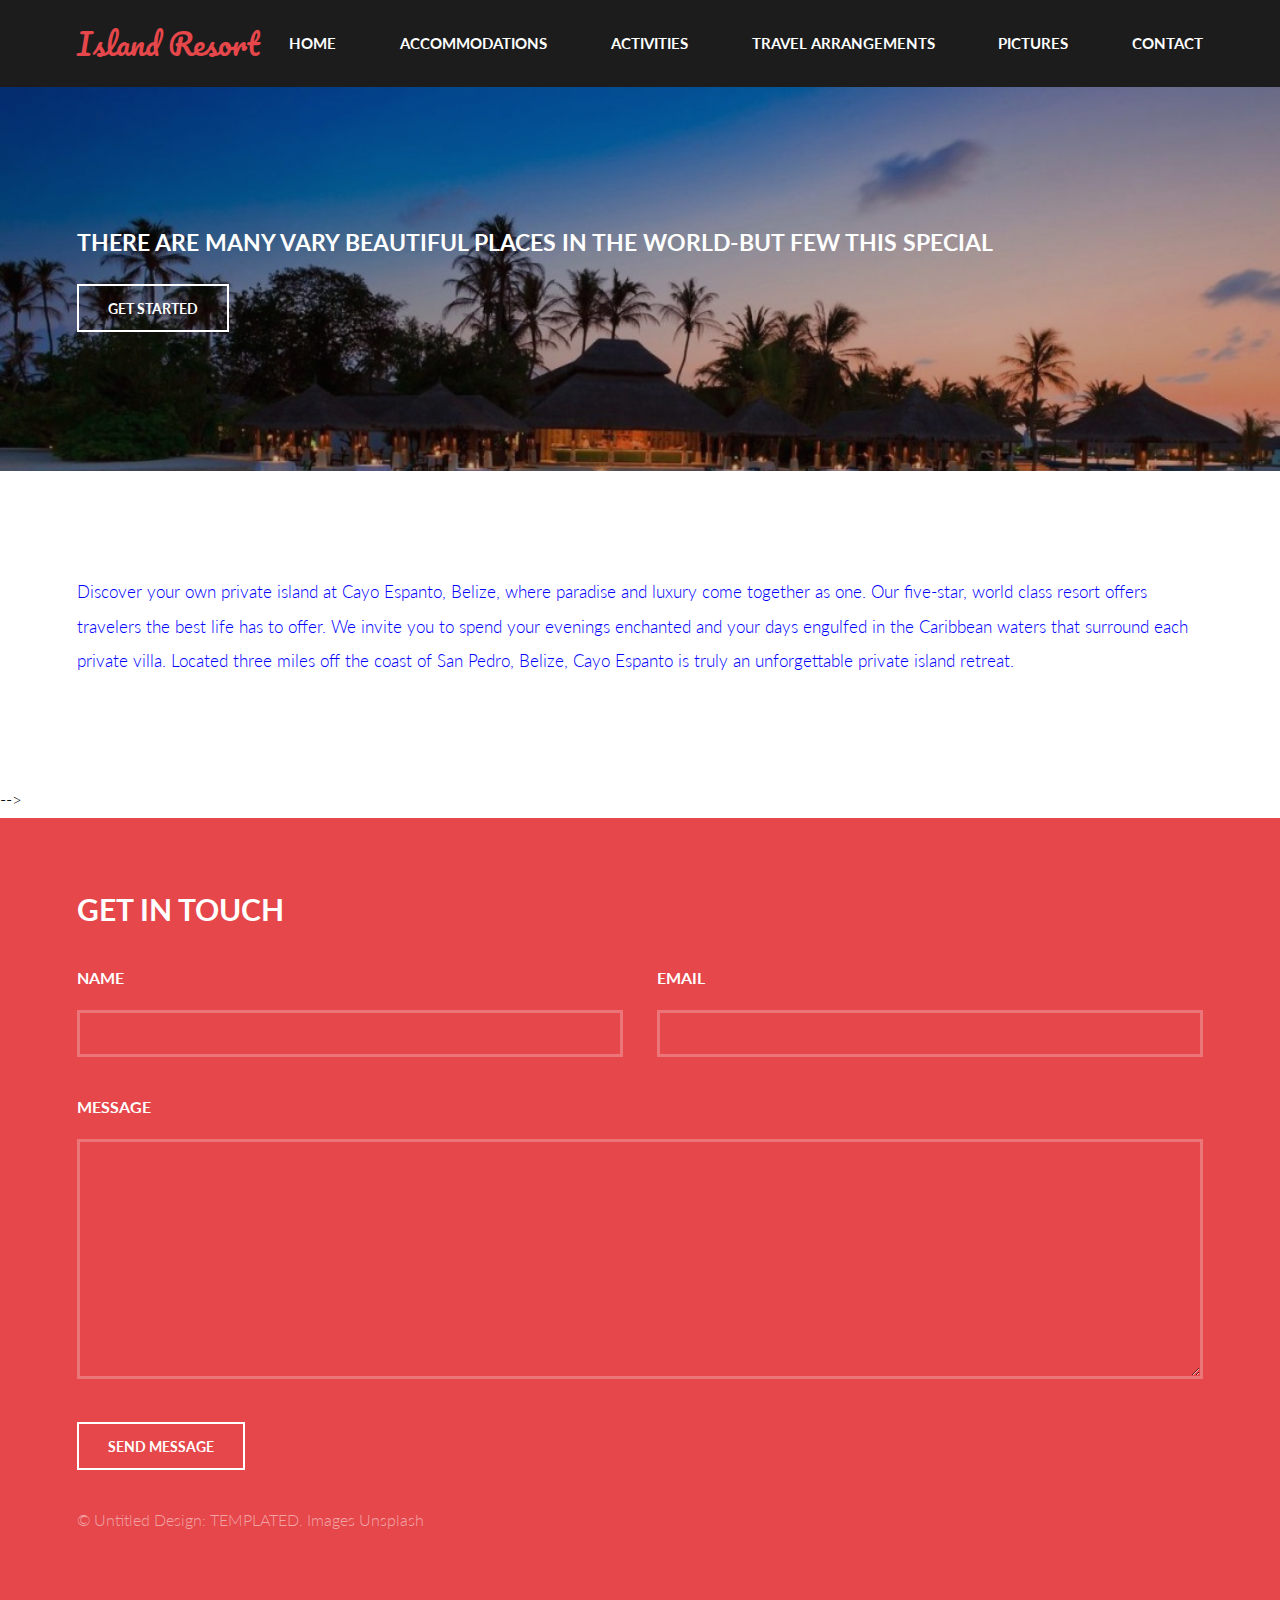
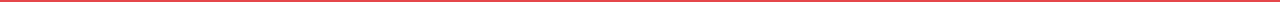
==== index.html @ 7be369e7 "private-resort" ====
<!DOCTYPE HTML>
<html>
	<head>
		<title>Private Island Resort</title>
		<meta charset="utf-8" />
		<meta name="viewport" content="width=device-width, initial-scale=1, user-scalable=no" />
		<link rel="stylesheet" href="css/main.css" />
	</head>
	<body>

		<!-- Header -->
			<header id="header">
				<div class="inner">
					<a href="index.html" class="logo">Island Resort</a>
					<nav id="nav">
						<a href="index.html">Home</a>
						<a href="">Accommodations</a>
            <a href="">Activities</a>
            <a href="">Travel Arrangements</a>
            <a href="">Pictures</a>
            <a href="">Contact</a>
					</nav>
				</div>
			</header>
			<a href="#menu" class="navPanelToggle"><span class="fa fa-bars"></span></a>

		<!-- Banner -->
			<section id="banner">
				<div class="inner">
					<h3>There are many vary beautiful places in the world-but few this special</h1>
					<ul class="actions">
						<li><a href="#" class="button alt">Get Started</a></li>
					</ul>
				</div>
			</section>

		<!-- One -->
			<section id="one">
				<div class="inner">
					<p style="color: blue;">Discover your own private island at Cayo Espanto, Belize, where paradise and luxury
             come together as one. Our five-star, world class resort offers travelers the best
              life has to offer. We invite you to spend your evenings enchanted and 
              your days engulfed in the Caribbean waters that surround each private villa.
               Located three miles off the coast of San Pedro, Belize, Cayo Espanto is truly 
               an unforgettable private island retreat.</p>
				</div>
			</section>

		<!-- Two -->
			<!-- <section id="two">
				<div class="inner">
					<article>
						<div class="content">
							<header>
								<h3>Pellentesque adipis</h3>
							</header>
							<div class="image fit">
								<img src="images/pic01.jpg" alt="" />
							</div>
							<p>Cumsan mollis eros. Pellentesque a diam sit amet mi magna ullamcorper vehicula. Integer adipiscin sem. Nullam quis massa sit amet lorem ipsum feugiat tempus.</p>
						</div>
					</article>
					<article class="alt">
						<div class="content">
							<header>
								<h3>Morbi interdum mol</h3>
							</header>
							<div class="image fit">
								<img src="images/pic02.jpg" alt="" />
							</div>
							<p>Cumsan mollis eros. Pellentesque a diam sit amet mi magna ullamcorper vehicula. Integer adipiscin sem. Nullam quis massa sit amet lorem ipsum feugiat tempus.</p>
						</div>
					</article>
				</div>
			</section>

		<!-- Three -->
			<!-- <section id="three">
				<div class="inner">
					<article>
						<div class="content">
							<span class="icon fa-laptop"></span>
							<header>
								<h3>Tempus Feugiat</h3>
							</header>
							<p>Morbi interdum mollis sapien. Sed ac risus. Phasellus lacinia, magna lorem ullamcorper laoreet, lectus arcu.</p>
							<ul class="actions">
								<li><a href="#" class="button alt">Learn More</a></li>
							</ul>
						</div>
					</article>
					<article>
						<div class="content">
							<span class="icon fa-diamond"></span>
							<header>
								<h3>Aliquam Nulla</h3>
							</header>
							<p>Ut convallis, sem sit amet interdum consectetuer, odio augue aliquam leo, nec dapibus tortor nibh sed.</p>
							<ul class="actions">
								<li><a href="#" class="button alt">Learn More</a></li>
							</ul>
						</div>
					</article>
					<article>
					<div class="content">
							<span class="icon fa-laptop"></span>
							<header>
								<h3>Sed Magna</h3>
							</header>
							<p>Suspendisse mauris. Fusce accumsan mollis eros. Pellentesque a diam sit amet mi ullamcorper vehicula.</p>
							<ul class="actions">
								<li><a href="#" class="button alt">Learn More</a></li>
							</ul>
						</div>
					</article>
				</div>
			</section> --> -->

		<!-- Footer -->
			<section id="footer">
				<div class="inner">
					<header>
						<h2>Get in Touch</h2>
					</header>
					<form method="post" action="#">
						<div class="field half first">
							<label for="name">Name</label>
							<input type="text" name="name" id="name" />
						</div>
						<div class="field half">
							<label for="email">Email</label>
							<input type="text" name="email" id="email" />
						</div>
						<div class="field">
							<label for="message">Message</label>
							<textarea name="message" id="message" rows="6"></textarea>
						</div>
						<ul class="actions">
							<li><input type="submit" value="Send Message" class="alt" /></li>
						</ul>
					</form>
					<div class="copyright">
						&copy; Untitled Design: <a href="https://templated.co/">TEMPLATED</a>. Images <a href="https://unsplash.com/">Unsplash</a>
					</div>
				</div>
			</section>

		<!-- Scripts -->
			<script src="assets/js/jquery.min.js"></script>
			<script src="assets/js/skel.min.js"></script>
			<script src="assets/js/util.js"></script>
			<script src="assets/js/main.js"></script>

	</body>
</html>
---- css/main.css ----
@import url(font-awesome.min.css);
@import url("https://fonts.googleapis.com/css?family=Lato:300,400,700|Pacifico");

/*
	Introspect by TEMPLATED
	templated.co @templatedco
	Released for free under the Creative Commons Attribution 3.0 license (templated.co/license)
*/

/* Reset */

	html, body, div, span, applet, object, iframe, h1, h2, h3, h4, h5, h6, p, blockquote, pre, a, abbr, acronym, address, big, cite, code, del, dfn, em, img, ins, kbd, q, s, samp, small, strike, strong, sub, sup, tt, var, b, u, i, center, dl, dt, dd, ol, ul, li, fieldset, form, label, legend, table, caption, tbody, tfoot, thead, tr, th, td, article, aside, canvas, details, embed, figure, figcaption, footer, header, hgroup, menu, nav, output, ruby, section, summary, time, mark, audio, video {
		margin: 0;
		padding: 0;
		border: 0;
		font-size: 100%;
		font: inherit;
		vertical-align: baseline;
	}

	article, aside, details, figcaption, figure, footer, header, hgroup, menu, nav, section {
		display: block;
	}

	body {
		line-height: 1;
	}

	ol, ul {
		list-style: none;
	}

	blockquote, q {
		quotes: none;
	}

	blockquote:before, blockquote:after, q:before, q:after {
		content: '';
		content: none;
	}

	table {
		border-collapse: collapse;
		border-spacing: 0;
	}

	body {
		-webkit-text-size-adjust: none;
	}

/* Box Model */

	*, *:before, *:after {
		-moz-box-sizing: border-box;
		-webkit-box-sizing: border-box;
		box-sizing: border-box;
	}

/* Containers */

	.container {
		margin-left: auto;
		margin-right: auto;
	}

	.container.\31 25\25 {
		width: 100%;
		max-width: 100em;
		min-width: 80em;
	}

	.container.\37 5\25 {
		width: 60em;
	}

	.container.\35 0\25 {
		width: 40em;
	}

	.container.\32 5\25 {
		width: 20em;
	}

	.container {
		width: 80em;
	}

	@media screen and (max-width: 1680px) {

		.container.\31 25\25 {
			width: 100%;
			max-width: 100em;
			min-width: 80em;
		}

		.container.\37 5\25 {
			width: 60em;
		}

		.container.\35 0\25 {
			width: 40em;
		}

		.container.\32 5\25 {
			width: 20em;
		}

		.container {
			width: 80em;
		}

	}

	@media screen and (max-width: 1280px) {

		.container.\31 25\25 {
			width: 100%;
			max-width: 81.25em;
			min-width: 65em;
		}

		.container.\37 5\25 {
			width: 48.75em;
		}

		.container.\35 0\25 {
			width: 32.5em;
		}

		.container.\32 5\25 {
			width: 16.25em;
		}

		.container {
			width: 65em;
		}

	}

	@media screen and (max-width: 980px) {

		.container.\31 25\25 {
			width: 100%;
			max-width: 112.5%;
			min-width: 90%;
		}

		.container.\37 5\25 {
			width: 67.5%;
		}

		.container.\35 0\25 {
			width: 45%;
		}

		.container.\32 5\25 {
			width: 22.5%;
		}

		.container {
			width: 90%;
		}

	}

	@media screen and (max-width: 736px) {

		.container.\31 25\25 {
			width: 100%;
			max-width: 112.5%;
			min-width: 90%;
		}

		.container.\37 5\25 {
			width: 67.5%;
		}

		.container.\35 0\25 {
			width: 45%;
		}

		.container.\32 5\25 {
			width: 22.5%;
		}

		.container {
			width: 90% !important;
		}

	}

	@media screen and (max-width: 480px) {

		.container.\31 25\25 {
			width: 100%;
			max-width: 112.5%;
			min-width: 90%;
		}

		.container.\37 5\25 {
			width: 67.5%;
		}

		.container.\35 0\25 {
			width: 45%;
		}

		.container.\32 5\25 {
			width: 22.5%;
		}

		.container {
			width: 90% !important;
		}

	}

/* Grid */

	.row {
		border-bottom: solid 1px transparent;
		-moz-box-sizing: border-box;
		-webkit-box-sizing: border-box;
		box-sizing: border-box;
	}

	.row > * {
		float: left;
		-moz-box-sizing: border-box;
		-webkit-box-sizing: border-box;
		box-sizing: border-box;
	}

	.row:after, .row:before {
		content: '';
		display: block;
		clear: both;
		height: 0;
	}

	.row.uniform > * > :first-child {
		margin-top: 0;
	}

	.row.uniform > * > :last-child {
		margin-bottom: 0;
	}

	.row.\30 \25 > * {
		padding: 0 0 0 0em;
	}

	.row.\30 \25 {
		margin: 0 0 -1px 0em;
	}

	.row.uniform.\30 \25 > * {
		padding: 0em 0 0 0em;
	}

	.row.uniform.\30 \25 {
		margin: 0em 0 -1px 0em;
	}

	.row > * {
		padding: 0 0 0 2em;
	}

	.row {
		margin: 0 0 -1px -2em;
	}

	.row.uniform > * {
		padding: 2em 0 0 2em;
	}

	.row.uniform {
		margin: -2em 0 -1px -2em;
	}

	.row.\32 00\25 > * {
		padding: 0 0 0 4em;
	}

	.row.\32 00\25 {
		margin: 0 0 -1px -4em;
	}

	.row.uniform.\32 00\25 > * {
		padding: 4em 0 0 4em;
	}

	.row.uniform.\32 00\25 {
		margin: -4em 0 -1px -4em;
	}

	.row.\31 50\25 > * {
		padding: 0 0 0 3em;
	}

	.row.\31 50\25 {
		margin: 0 0 -1px -3em;
	}

	.row.uniform.\31 50\25 > * {
		padding: 3em 0 0 3em;
	}

	.row.uniform.\31 50\25 {
		margin: -3em 0 -1px -3em;
	}

	.row.\35 0\25 > * {
		padding: 0 0 0 1em;
	}

	.row.\35 0\25 {
		margin: 0 0 -1px -1em;
	}

	.row.uniform.\35 0\25 > * {
		padding: 1em 0 0 1em;
	}

	.row.uniform.\35 0\25 {
		margin: -1em 0 -1px -1em;
	}

	.row.\32 5\25 > * {
		padding: 0 0 0 0.5em;
	}

	.row.\32 5\25 {
		margin: 0 0 -1px -0.5em;
	}

	.row.uniform.\32 5\25 > * {
		padding: 0.5em 0 0 0.5em;
	}

	.row.uniform.\32 5\25 {
		margin: -0.5em 0 -1px -0.5em;
	}

	.\31 2u, .\31 2u\24 {
		width: 100%;
		clear: none;
		margin-left: 0;
	}

	.\31 1u, .\31 1u\24 {
		width: 91.6666666667%;
		clear: none;
		margin-left: 0;
	}

	.\31 0u, .\31 0u\24 {
		width: 83.3333333333%;
		clear: none;
		margin-left: 0;
	}

	.\39 u, .\39 u\24 {
		width: 75%;
		clear: none;
		margin-left: 0;
	}

	.\38 u, .\38 u\24 {
		width: 66.6666666667%;
		clear: none;
		margin-left: 0;
	}

	.\37 u, .\37 u\24 {
		width: 58.3333333333%;
		clear: none;
		margin-left: 0;
	}

	.\36 u, .\36 u\24 {
		width: 50%;
		clear: none;
		margin-left: 0;
	}

	.\35 u, .\35 u\24 {
		width: 41.6666666667%;
		clear: none;
		margin-left: 0;
	}

	.\34 u, .\34 u\24 {
		width: 33.3333333333%;
		clear: none;
		margin-left: 0;
	}

	.\33 u, .\33 u\24 {
		width: 25%;
		clear: none;
		margin-left: 0;
	}

	.\32 u, .\32 u\24 {
		width: 16.6666666667%;
		clear: none;
		margin-left: 0;
	}

	.\31 u, .\31 u\24 {
		width: 8.3333333333%;
		clear: none;
		margin-left: 0;
	}

	.\31 2u\24 + *,
	.\31 1u\24 + *,
	.\31 0u\24 + *,
	.\39 u\24 + *,
	.\38 u\24 + *,
	.\37 u\24 + *,
	.\36 u\24 + *,
	.\35 u\24 + *,
	.\34 u\24 + *,
	.\33 u\24 + *,
	.\32 u\24 + *,
	.\31 u\24 + * {
		clear: left;
	}

	.\-11u {
		margin-left: 91.66667%;
	}

	.\-10u {
		margin-left: 83.33333%;
	}

	.\-9u {
		margin-left: 75%;
	}

	.\-8u {
		margin-left: 66.66667%;
	}

	.\-7u {
		margin-left: 58.33333%;
	}

	.\-6u {
		margin-left: 50%;
	}

	.\-5u {
		margin-left: 41.66667%;
	}

	.\-4u {
		margin-left: 33.33333%;
	}

	.\-3u {
		margin-left: 25%;
	}

	.\-2u {
		margin-left: 16.66667%;
	}

	.\-1u {
		margin-left: 8.33333%;
	}

	@media screen and (max-width: 1680px) {

		.row > * {
			padding: 0 0 0 2em;
		}

		.row {
			margin: 0 0 -1px -2em;
		}

		.row.uniform > * {
			padding: 2em 0 0 2em;
		}

		.row.uniform {
			margin: -2em 0 -1px -2em;
		}

		.row.\32 00\25 > * {
			padding: 0 0 0 4em;
		}

		.row.\32 00\25 {
			margin: 0 0 -1px -4em;
		}

		.row.uniform.\32 00\25 > * {
			padding: 4em 0 0 4em;
		}

		.row.uniform.\32 00\25 {
			margin: -4em 0 -1px -4em;
		}

		.row.\31 50\25 > * {
			padding: 0 0 0 3em;
		}

		.row.\31 50\25 {
			margin: 0 0 -1px -3em;
		}

		.row.uniform.\31 50\25 > * {
			padding: 3em 0 0 3em;
		}

		.row.uniform.\31 50\25 {
			margin: -3em 0 -1px -3em;
		}

		.row.\35 0\25 > * {
			padding: 0 0 0 1em;
		}

		.row.\35 0\25 {
			margin: 0 0 -1px -1em;
		}

		.row.uniform.\35 0\25 > * {
			padding: 1em 0 0 1em;
		}

		.row.uniform.\35 0\25 {
			margin: -1em 0 -1px -1em;
		}

		.row.\32 5\25 > * {
			padding: 0 0 0 0.5em;
		}

		.row.\32 5\25 {
			margin: 0 0 -1px -0.5em;
		}

		.row.uniform.\32 5\25 > * {
			padding: 0.5em 0 0 0.5em;
		}

		.row.uniform.\32 5\25 {
			margin: -0.5em 0 -1px -0.5em;
		}

		.\31 2u\28xlarge\29, .\31 2u\24\28xlarge\29 {
			width: 100%;
			clear: none;
			margin-left: 0;
		}

		.\31 1u\28xlarge\29, .\31 1u\24\28xlarge\29 {
			width: 91.6666666667%;
			clear: none;
			margin-left: 0;
		}

		.\31 0u\28xlarge\29, .\31 0u\24\28xlarge\29 {
			width: 83.3333333333%;
			clear: none;
			margin-left: 0;
		}

		.\39 u\28xlarge\29, .\39 u\24\28xlarge\29 {
			width: 75%;
			clear: none;
			margin-left: 0;
		}

		.\38 u\28xlarge\29, .\38 u\24\28xlarge\29 {
			width: 66.6666666667%;
			clear: none;
			margin-left: 0;
		}

		.\37 u\28xlarge\29, .\37 u\24\28xlarge\29 {
			width: 58.3333333333%;
			clear: none;
			margin-left: 0;
		}

		.\36 u\28xlarge\29, .\36 u\24\28xlarge\29 {
			width: 50%;
			clear: none;
			margin-left: 0;
		}

		.\35 u\28xlarge\29, .\35 u\24\28xlarge\29 {
			width: 41.6666666667%;
			clear: none;
			margin-left: 0;
		}

		.\34 u\28xlarge\29, .\34 u\24\28xlarge\29 {
			width: 33.3333333333%;
			clear: none;
			margin-left: 0;
		}

		.\33 u\28xlarge\29, .\33 u\24\28xlarge\29 {
			width: 25%;
			clear: none;
			margin-left: 0;
		}

		.\32 u\28xlarge\29, .\32 u\24\28xlarge\29 {
			width: 16.6666666667%;
			clear: none;
			margin-left: 0;
		}

		.\31 u\28xlarge\29, .\31 u\24\28xlarge\29 {
			width: 8.3333333333%;
			clear: none;
			margin-left: 0;
		}

		.\31 2u\24\28xlarge\29 + *,
		.\31 1u\24\28xlarge\29 + *,
		.\31 0u\24\28xlarge\29 + *,
		.\39 u\24\28xlarge\29 + *,
		.\38 u\24\28xlarge\29 + *,
		.\37 u\24\28xlarge\29 + *,
		.\36 u\24\28xlarge\29 + *,
		.\35 u\24\28xlarge\29 + *,
		.\34 u\24\28xlarge\29 + *,
		.\33 u\24\28xlarge\29 + *,
		.\32 u\24\28xlarge\29 + *,
		.\31 u\24\28xlarge\29 + * {
			clear: left;
		}

		.\-11u\28xlarge\29 {
			margin-left: 91.66667%;
		}

		.\-10u\28xlarge\29 {
			margin-left: 83.33333%;
		}

		.\-9u\28xlarge\29 {
			margin-left: 75%;
		}

		.\-8u\28xlarge\29 {
			margin-left: 66.66667%;
		}

		.\-7u\28xlarge\29 {
			margin-left: 58.33333%;
		}

		.\-6u\28xlarge\29 {
			margin-left: 50%;
		}

		.\-5u\28xlarge\29 {
			margin-left: 41.66667%;
		}

		.\-4u\28xlarge\29 {
			margin-left: 33.33333%;
		}

		.\-3u\28xlarge\29 {
			margin-left: 25%;
		}

		.\-2u\28xlarge\29 {
			margin-left: 16.66667%;
		}

		.\-1u\28xlarge\29 {
			margin-left: 8.33333%;
		}

	}

	@media screen and (max-width: 1280px) {

		.row > * {
			padding: 0 0 0 1.5em;
		}

		.row {
			margin: 0 0 -1px -1.5em;
		}

		.row.uniform > * {
			padding: 1.5em 0 0 1.5em;
		}

		.row.uniform {
			margin: -1.5em 0 -1px -1.5em;
		}

		.row.\32 00\25 > * {
			padding: 0 0 0 3em;
		}

		.row.\32 00\25 {
			margin: 0 0 -1px -3em;
		}

		.row.uniform.\32 00\25 > * {
			padding: 3em 0 0 3em;
		}

		.row.uniform.\32 00\25 {
			margin: -3em 0 -1px -3em;
		}

		.row.\31 50\25 > * {
			padding: 0 0 0 2.25em;
		}

		.row.\31 50\25 {
			margin: 0 0 -1px -2.25em;
		}

		.row.uniform.\31 50\25 > * {
			padding: 2.25em 0 0 2.25em;
		}

		.row.uniform.\31 50\25 {
			margin: -2.25em 0 -1px -2.25em;
		}

		.row.\35 0\25 > * {
			padding: 0 0 0 0.75em;
		}

		.row.\35 0\25 {
			margin: 0 0 -1px -0.75em;
		}

		.row.uniform.\35 0\25 > * {
			padding: 0.75em 0 0 0.75em;
		}

		.row.uniform.\35 0\25 {
			margin: -0.75em 0 -1px -0.75em;
		}

		.row.\32 5\25 > * {
			padding: 0 0 0 0.375em;
		}

		.row.\32 5\25 {
			margin: 0 0 -1px -0.375em;
		}

		.row.uniform.\32 5\25 > * {
			padding: 0.375em 0 0 0.375em;
		}

		.row.uniform.\32 5\25 {
			margin: -0.375em 0 -1px -0.375em;
		}

		.\31 2u\28large\29, .\31 2u\24\28large\29 {
			width: 100%;
			clear: none;
			margin-left: 0;
		}

		.\31 1u\28large\29, .\31 1u\24\28large\29 {
			width: 91.6666666667%;
			clear: none;
			margin-left: 0;
		}

		.\31 0u\28large\29, .\31 0u\24\28large\29 {
			width: 83.3333333333%;
			clear: none;
			margin-left: 0;
		}

		.\39 u\28large\29, .\39 u\24\28large\29 {
			width: 75%;
			clear: none;
			margin-left: 0;
		}

		.\38 u\28large\29, .\38 u\24\28large\29 {
			width: 66.6666666667%;
			clear: none;
			margin-left: 0;
		}

		.\37 u\28large\29, .\37 u\24\28large\29 {
			width: 58.3333333333%;
			clear: none;
			margin-left: 0;
		}

		.\36 u\28large\29, .\36 u\24\28large\29 {
			width: 50%;
			clear: none;
			margin-left: 0;
		}

		.\35 u\28large\29, .\35 u\24\28large\29 {
			width: 41.6666666667%;
			clear: none;
			margin-left: 0;
		}

		.\34 u\28large\29, .\34 u\24\28large\29 {
			width: 33.3333333333%;
			clear: none;
			margin-left: 0;
		}

		.\33 u\28large\29, .\33 u\24\28large\29 {
			width: 25%;
			clear: none;
			margin-left: 0;
		}

		.\32 u\28large\29, .\32 u\24\28large\29 {
			width: 16.6666666667%;
			clear: none;
			margin-left: 0;
		}

		.\31 u\28large\29, .\31 u\24\28large\29 {
			width: 8.3333333333%;
			clear: none;
			margin-left: 0;
		}

		.\31 2u\24\28large\29 + *,
		.\31 1u\24\28large\29 + *,
		.\31 0u\24\28large\29 + *,
		.\39 u\24\28large\29 + *,
		.\38 u\24\28large\29 + *,
		.\37 u\24\28large\29 + *,
		.\36 u\24\28large\29 + *,
		.\35 u\24\28large\29 + *,
		.\34 u\24\28large\29 + *,
		.\33 u\24\28large\29 + *,
		.\32 u\24\28large\29 + *,
		.\31 u\24\28large\29 + * {
			clear: left;
		}

		.\-11u\28large\29 {
			margin-left: 91.66667%;
		}

		.\-10u\28large\29 {
			margin-left: 83.33333%;
		}

		.\-9u\28large\29 {
			margin-left: 75%;
		}

		.\-8u\28large\29 {
			margin-left: 66.66667%;
		}

		.\-7u\28large\29 {
			margin-left: 58.33333%;
		}

		.\-6u\28large\29 {
			margin-left: 50%;
		}

		.\-5u\28large\29 {
			margin-left: 41.66667%;
		}

		.\-4u\28large\29 {
			margin-left: 33.33333%;
		}

		.\-3u\28large\29 {
			margin-left: 25%;
		}

		.\-2u\28large\29 {
			margin-left: 16.66667%;
		}

		.\-1u\28large\29 {
			margin-left: 8.33333%;
		}

	}

	@media screen and (max-width: 980px) {

		.row > * {
			padding: 0 0 0 1.5em;
		}

		.row {
			margin: 0 0 -1px -1.5em;
		}

		.row.uniform > * {
			padding: 1.5em 0 0 1.5em;
		}

		.row.uniform {
			margin: -1.5em 0 -1px -1.5em;
		}

		.row.\32 00\25 > * {
			padding: 0 0 0 3em;
		}

		.row.\32 00\25 {
			margin: 0 0 -1px -3em;
		}

		.row.uniform.\32 00\25 > * {
			padding: 3em 0 0 3em;
		}

		.row.uniform.\32 00\25 {
			margin: -3em 0 -1px -3em;
		}

		.row.\31 50\25 > * {
			padding: 0 0 0 2.25em;
		}

		.row.\31 50\25 {
			margin: 0 0 -1px -2.25em;
		}

		.row.uniform.\31 50\25 > * {
			padding: 2.25em 0 0 2.25em;
		}

		.row.uniform.\31 50\25 {
			margin: -2.25em 0 -1px -2.25em;
		}

		.row.\35 0\25 > * {
			padding: 0 0 0 0.75em;
		}

		.row.\35 0\25 {
			margin: 0 0 -1px -0.75em;
		}

		.row.uniform.\35 0\25 > * {
			padding: 0.75em 0 0 0.75em;
		}

		.row.uniform.\35 0\25 {
			margin: -0.75em 0 -1px -0.75em;
		}

		.row.\32 5\25 > * {
			padding: 0 0 0 0.375em;
		}

		.row.\32 5\25 {
			margin: 0 0 -1px -0.375em;
		}

		.row.uniform.\32 5\25 > * {
			padding: 0.375em 0 0 0.375em;
		}

		.row.uniform.\32 5\25 {
			margin: -0.375em 0 -1px -0.375em;
		}

		.\31 2u\28medium\29, .\31 2u\24\28medium\29 {
			width: 100%;
			clear: none;
			margin-left: 0;
		}

		.\31 1u\28medium\29, .\31 1u\24\28medium\29 {
			width: 91.6666666667%;
			clear: none;
			margin-left: 0;
		}

		.\31 0u\28medium\29, .\31 0u\24\28medium\29 {
			width: 83.3333333333%;
			clear: none;
			margin-left: 0;
		}

		.\39 u\28medium\29, .\39 u\24\28medium\29 {
			width: 75%;
			clear: none;
			margin-left: 0;
		}

		.\38 u\28medium\29, .\38 u\24\28medium\29 {
			width: 66.6666666667%;
			clear: none;
			margin-left: 0;
		}

		.\37 u\28medium\29, .\37 u\24\28medium\29 {
			width: 58.3333333333%;
			clear: none;
			margin-left: 0;
		}

		.\36 u\28medium\29, .\36 u\24\28medium\29 {
			width: 50%;
			clear: none;
			margin-left: 0;
		}

		.\35 u\28medium\29, .\35 u\24\28medium\29 {
			width: 41.6666666667%;
			clear: none;
			margin-left: 0;
		}

		.\34 u\28medium\29, .\34 u\24\28medium\29 {
			width: 33.3333333333%;
			clear: none;
			margin-left: 0;
		}

		.\33 u\28medium\29, .\33 u\24\28medium\29 {
			width: 25%;
			clear: none;
			margin-left: 0;
		}

		.\32 u\28medium\29, .\32 u\24\28medium\29 {
			width: 16.6666666667%;
			clear: none;
			margin-left: 0;
		}

		.\31 u\28medium\29, .\31 u\24\28medium\29 {
			width: 8.3333333333%;
			clear: none;
			margin-left: 0;
		}

		.\31 2u\24\28medium\29 + *,
		.\31 1u\24\28medium\29 + *,
		.\31 0u\24\28medium\29 + *,
		.\39 u\24\28medium\29 + *,
		.\38 u\24\28medium\29 + *,
		.\37 u\24\28medium\29 + *,
		.\36 u\24\28medium\29 + *,
		.\35 u\24\28medium\29 + *,
		.\34 u\24\28medium\29 + *,
		.\33 u\24\28medium\29 + *,
		.\32 u\24\28medium\29 + *,
		.\31 u\24\28medium\29 + * {
			clear: left;
		}

		.\-11u\28medium\29 {
			margin-left: 91.66667%;
		}

		.\-10u\28medium\29 {
			margin-left: 83.33333%;
		}

		.\-9u\28medium\29 {
			margin-left: 75%;
		}

		.\-8u\28medium\29 {
			margin-left: 66.66667%;
		}

		.\-7u\28medium\29 {
			margin-left: 58.33333%;
		}

		.\-6u\28medium\29 {
			margin-left: 50%;
		}

		.\-5u\28medium\29 {
			margin-left: 41.66667%;
		}

		.\-4u\28medium\29 {
			margin-left: 33.33333%;
		}

		.\-3u\28medium\29 {
			margin-left: 25%;
		}

		.\-2u\28medium\29 {
			margin-left: 16.66667%;
		}

		.\-1u\28medium\29 {
			margin-left: 8.33333%;
		}

	}

	@media screen and (max-width: 736px) {

		.row > * {
			padding: 0 0 0 1.25em;
		}

		.row {
			margin: 0 0 -1px -1.25em;
		}

		.row.uniform > * {
			padding: 1.25em 0 0 1.25em;
		}

		.row.uniform {
			margin: -1.25em 0 -1px -1.25em;
		}

		.row.\32 00\25 > * {
			padding: 0 0 0 2.5em;
		}

		.row.\32 00\25 {
			margin: 0 0 -1px -2.5em;
		}

		.row.uniform.\32 00\25 > * {
			padding: 2.5em 0 0 2.5em;
		}

		.row.uniform.\32 00\25 {
			margin: -2.5em 0 -1px -2.5em;
		}

		.row.\31 50\25 > * {
			padding: 0 0 0 1.875em;
		}

		.row.\31 50\25 {
			margin: 0 0 -1px -1.875em;
		}

		.row.uniform.\31 50\25 > * {
			padding: 1.875em 0 0 1.875em;
		}

		.row.uniform.\31 50\25 {
			margin: -1.875em 0 -1px -1.875em;
		}

		.row.\35 0\25 > * {
			padding: 0 0 0 0.625em;
		}

		.row.\35 0\25 {
			margin: 0 0 -1px -0.625em;
		}

		.row.uniform.\35 0\25 > * {
			padding: 0.625em 0 0 0.625em;
		}

		.row.uniform.\35 0\25 {
			margin: -0.625em 0 -1px -0.625em;
		}

		.row.\32 5\25 > * {
			padding: 0 0 0 0.3125em;
		}

		.row.\32 5\25 {
			margin: 0 0 -1px -0.3125em;
		}

		.row.uniform.\32 5\25 > * {
			padding: 0.3125em 0 0 0.3125em;
		}

		.row.uniform.\32 5\25 {
			margin: -0.3125em 0 -1px -0.3125em;
		}

		.\31 2u\28small\29, .\31 2u\24\28small\29 {
			width: 100%;
			clear: none;
			margin-left: 0;
		}

		.\31 1u\28small\29, .\31 1u\24\28small\29 {
			width: 91.6666666667%;
			clear: none;
			margin-left: 0;
		}

		.\31 0u\28small\29, .\31 0u\24\28small\29 {
			width: 83.3333333333%;
			clear: none;
			margin-left: 0;
		}

		.\39 u\28small\29, .\39 u\24\28small\29 {
			width: 75%;
			clear: none;
			margin-left: 0;
		}

		.\38 u\28small\29, .\38 u\24\28small\29 {
			width: 66.6666666667%;
			clear: none;
			margin-left: 0;
		}

		.\37 u\28small\29, .\37 u\24\28small\29 {
			width: 58.3333333333%;
			clear: none;
			margin-left: 0;
		}

		.\36 u\28small\29, .\36 u\24\28small\29 {
			width: 50%;
			clear: none;
			margin-left: 0;
		}

		.\35 u\28small\29, .\35 u\24\28small\29 {
			width: 41.6666666667%;
			clear: none;
			margin-left: 0;
		}

		.\34 u\28small\29, .\34 u\24\28small\29 {
			width: 33.3333333333%;
			clear: none;
			margin-left: 0;
		}

		.\33 u\28small\29, .\33 u\24\28small\29 {
			width: 25%;
			clear: none;
			margin-left: 0;
		}

		.\32 u\28small\29, .\32 u\24\28small\29 {
			width: 16.6666666667%;
			clear: none;
			margin-left: 0;
		}

		.\31 u\28small\29, .\31 u\24\28small\29 {
			width: 8.3333333333%;
			clear: none;
			margin-left: 0;
		}

		.\31 2u\24\28small\29 + *,
		.\31 1u\24\28small\29 + *,
		.\31 0u\24\28small\29 + *,
		.\39 u\24\28small\29 + *,
		.\38 u\24\28small\29 + *,
		.\37 u\24\28small\29 + *,
		.\36 u\24\28small\29 + *,
		.\35 u\24\28small\29 + *,
		.\34 u\24\28small\29 + *,
		.\33 u\24\28small\29 + *,
		.\32 u\24\28small\29 + *,
		.\31 u\24\28small\29 + * {
			clear: left;
		}

		.\-11u\28small\29 {
			margin-left: 91.66667%;
		}

		.\-10u\28small\29 {
			margin-left: 83.33333%;
		}

		.\-9u\28small\29 {
			margin-left: 75%;
		}

		.\-8u\28small\29 {
			margin-left: 66.66667%;
		}

		.\-7u\28small\29 {
			margin-left: 58.33333%;
		}

		.\-6u\28small\29 {
			margin-left: 50%;
		}

		.\-5u\28small\29 {
			margin-left: 41.66667%;
		}

		.\-4u\28small\29 {
			margin-left: 33.33333%;
		}

		.\-3u\28small\29 {
			margin-left: 25%;
		}

		.\-2u\28small\29 {
			margin-left: 16.66667%;
		}

		.\-1u\28small\29 {
			margin-left: 8.33333%;
		}

	}

	@media screen and (max-width: 480px) {

		.row > * {
			padding: 0 0 0 1.25em;
		}

		.row {
			margin: 0 0 -1px -1.25em;
		}

		.row.uniform > * {
			padding: 1.25em 0 0 1.25em;
		}

		.row.uniform {
			margin: -1.25em 0 -1px -1.25em;
		}

		.row.\32 00\25 > * {
			padding: 0 0 0 2.5em;
		}

		.row.\32 00\25 {
			margin: 0 0 -1px -2.5em;
		}

		.row.uniform.\32 00\25 > * {
			padding: 2.5em 0 0 2.5em;
		}

		.row.uniform.\32 00\25 {
			margin: -2.5em 0 -1px -2.5em;
		}

		.row.\31 50\25 > * {
			padding: 0 0 0 1.875em;
		}

		.row.\31 50\25 {
			margin: 0 0 -1px -1.875em;
		}

		.row.uniform.\31 50\25 > * {
			padding: 1.875em 0 0 1.875em;
		}

		.row.uniform.\31 50\25 {
			margin: -1.875em 0 -1px -1.875em;
		}

		.row.\35 0\25 > * {
			padding: 0 0 0 0.625em;
		}

		.row.\35 0\25 {
			margin: 0 0 -1px -0.625em;
		}

		.row.uniform.\35 0\25 > * {
			padding: 0.625em 0 0 0.625em;
		}

		.row.uniform.\35 0\25 {
			margin: -0.625em 0 -1px -0.625em;
		}

		.row.\32 5\25 > * {
			padding: 0 0 0 0.3125em;
		}

		.row.\32 5\25 {
			margin: 0 0 -1px -0.3125em;
		}

		.row.uniform.\32 5\25 > * {
			padding: 0.3125em 0 0 0.3125em;
		}

		.row.uniform.\32 5\25 {
			margin: -0.3125em 0 -1px -0.3125em;
		}

		.\31 2u\28xsmall\29, .\31 2u\24\28xsmall\29 {
			width: 100%;
			clear: none;
			margin-left: 0;
		}

		.\31 1u\28xsmall\29, .\31 1u\24\28xsmall\29 {
			width: 91.6666666667%;
			clear: none;
			margin-left: 0;
		}

		.\31 0u\28xsmall\29, .\31 0u\24\28xsmall\29 {
			width: 83.3333333333%;
			clear: none;
			margin-left: 0;
		}

		.\39 u\28xsmall\29, .\39 u\24\28xsmall\29 {
			width: 75%;
			clear: none;
			margin-left: 0;
		}

		.\38 u\28xsmall\29, .\38 u\24\28xsmall\29 {
			width: 66.6666666667%;
			clear: none;
			margin-left: 0;
		}

		.\37 u\28xsmall\29, .\37 u\24\28xsmall\29 {
			width: 58.3333333333%;
			clear: none;
			margin-left: 0;
		}

		.\36 u\28xsmall\29, .\36 u\24\28xsmall\29 {
			width: 50%;
			clear: none;
			margin-left: 0;
		}

		.\35 u\28xsmall\29, .\35 u\24\28xsmall\29 {
			width: 41.6666666667%;
			clear: none;
			margin-left: 0;
		}

		.\34 u\28xsmall\29, .\34 u\24\28xsmall\29 {
			width: 33.3333333333%;
			clear: none;
			margin-left: 0;
		}

		.\33 u\28xsmall\29, .\33 u\24\28xsmall\29 {
			width: 25%;
			clear: none;
			margin-left: 0;
		}

		.\32 u\28xsmall\29, .\32 u\24\28xsmall\29 {
			width: 16.6666666667%;
			clear: none;
			margin-left: 0;
		}

		.\31 u\28xsmall\29, .\31 u\24\28xsmall\29 {
			width: 8.3333333333%;
			clear: none;
			margin-left: 0;
		}

		.\31 2u\24\28xsmall\29 + *,
		.\31 1u\24\28xsmall\29 + *,
		.\31 0u\24\28xsmall\29 + *,
		.\39 u\24\28xsmall\29 + *,
		.\38 u\24\28xsmall\29 + *,
		.\37 u\24\28xsmall\29 + *,
		.\36 u\24\28xsmall\29 + *,
		.\35 u\24\28xsmall\29 + *,
		.\34 u\24\28xsmall\29 + *,
		.\33 u\24\28xsmall\29 + *,
		.\32 u\24\28xsmall\29 + *,
		.\31 u\24\28xsmall\29 + * {
			clear: left;
		}

		.\-11u\28xsmall\29 {
			margin-left: 91.66667%;
		}

		.\-10u\28xsmall\29 {
			margin-left: 83.33333%;
		}

		.\-9u\28xsmall\29 {
			margin-left: 75%;
		}

		.\-8u\28xsmall\29 {
			margin-left: 66.66667%;
		}

		.\-7u\28xsmall\29 {
			margin-left: 58.33333%;
		}

		.\-6u\28xsmall\29 {
			margin-left: 50%;
		}

		.\-5u\28xsmall\29 {
			margin-left: 41.66667%;
		}

		.\-4u\28xsmall\29 {
			margin-left: 33.33333%;
		}

		.\-3u\28xsmall\29 {
			margin-left: 25%;
		}

		.\-2u\28xsmall\29 {
			margin-left: 16.66667%;
		}

		.\-1u\28xsmall\29 {
			margin-left: 8.33333%;
		}

	}

/* Basic */

	@-ms-viewport {
		width: device-width;
	}

	body {
		-ms-overflow-style: scrollbar;
	}

	@media screen and (max-width: 480px) {

		html, body {
			min-width: 320px;
		}

	}

	body {
		background: #fff;
	}

		body.is-loading *, body.is-loading *:before, body.is-loading *:after {
			-moz-animation: none !important;
			-webkit-animation: none !important;
			-ms-animation: none !important;
			animation: none !important;
			-moz-transition: none !important;
			-webkit-transition: none !important;
			-ms-transition: none !important;
			transition: none !important;
		}

/* Type */

	body {
		background-color: #fff;
		color: #111111;
	}

	body, input, select, textarea {
		font-family: "Lato", sans-serif;
		font-size: 15pt;
		font-weight: 300;
		line-height: 2;
	}

		@media screen and (max-width: 1680px) {

			body, input, select, textarea {
				font-size: 13pt;
			}

		}

		@media screen and (max-width: 1280px) {

			body, input, select, textarea {
				font-size: 13pt;
			}

		}

		@media screen and (max-width: 980px) {

			body, input, select, textarea {
				font-size: 12pt;
			}

		}

		@media screen and (max-width: 736px) {

			body, input, select, textarea {
				font-size: 12pt;
			}

		}

		@media screen and (max-width: 480px) {

			body, input, select, textarea {
				font-size: 12pt;
			}

		}

	a {
		-moz-transition: color 0.2s ease-in-out;
		-webkit-transition: color 0.2s ease-in-out;
		-ms-transition: color 0.2s ease-in-out;
		transition: color 0.2s ease-in-out;
		text-decoration: none;
	}

		a:hover {
			text-decoration: underline;
		}

	strong, b {
		font-weight: 700;
	}

	em, i {
		font-style: italic;
	}

	p {
		margin: 0 0 2em 0;
	}

	h1, h2, h3, h4, h5, h6 {
		font-weight: 700;
		line-height: 1.5;
		margin: 0 0 1em 0;
		text-transform: uppercase;
	}

		h1 a, h2 a, h3 a, h4 a, h5 a, h6 a {
			color: inherit;
			text-decoration: none;
		}

	h1 {
		font-size: 2em;
		margin: 0 0 0.25em 0;
	}

	h2 {
		font-size: 1.75em;
	}

	h3 {
		font-size: 1.35em;
	}

	h4 {
		font-size: 1.1em;
	}

	h5 {
		font-size: 0.9em;
	}

	h6 {
		font-size: 0.7em;
	}

	@media screen and (max-width: 736px) {

		h1 {
			font-size: 1.5em;
		}

		h2 {
			font-size: 1.25em;
		}

		h3 {
			font-size: 1.1em;
		}

	}

	sub {
		font-size: 0.8em;
		position: relative;
		top: 0.5em;
	}

	sup {
		font-size: 0.8em;
		position: relative;
		top: -0.5em;
	}

	blockquote {
		border-left: solid 4px;
		font-style: italic;
		margin: 0 0 2em 0;
		padding: 0.5em 0 0.5em 2em;
	}

	code {
		border-radius: 0;
		border: solid 1px;
		font-family: "Courier New", monospace;
		font-size: 0.9em;
		margin: 0 0.25em;
		padding: 0.25em 0.65em;
	}

	pre {
		-webkit-overflow-scrolling: touch;
		font-family: "Courier New", monospace;
		font-size: 0.9em;
		margin: 0 0 2em 0;
	}

		pre code {
			display: block;
			line-height: 1.75;
			padding: 1em 1.5em;
			overflow-x: auto;
		}

	hr {
		border: 0;
		border-bottom: solid 1px;
		margin: 2em 0;
	}

		hr.major {
			margin: 3em 0;
		}

	.align-left {
		text-align: left;
	}

	.align-center {
		text-align: center;
	}

	.align-right {
		text-align: right;
	}

	input, select, textarea {
		color: #e5474b;
	}

	a {
		color: #e5474b;
	}

	strong, b {
		color: #e5474b;
	}

	h1, h2, h3, h4, h5, h6 {
		color: #e5474b;
	}

	blockquote {
		border-left-color: #e5474b;
	}

	code {
		background: none;
		border-color: #e5474b;
	}

	hr {
		border-bottom-color: #e5474b;
	}

/* Box */

	.box {
		border-radius: 0;
		border: solid 1px;
		margin-bottom: 2em;
		padding: 1.5em;
	}

		.box > :last-child,
		.box > :last-child > :last-child,
		.box > :last-child > :last-child > :last-child {
			margin-bottom: 0;
		}

		.box.alt {
			border: 0;
			border-radius: 0;
			padding: 0;
		}

	.box {
		border-color: #e5474b;
	}

/* Button */

	input[type="submit"],
	input[type="reset"],
	input[type="button"],
	button,
	.button {
		-moz-appearance: none;
		-webkit-appearance: none;
		-ms-appearance: none;
		appearance: none;
		-moz-transition: background-color 0.2s ease-in-out, color 0.2s ease-in-out;
		-webkit-transition: background-color 0.2s ease-in-out, color 0.2s ease-in-out;
		-ms-transition: background-color 0.2s ease-in-out, color 0.2s ease-in-out;
		transition: background-color 0.2s ease-in-out, color 0.2s ease-in-out;
		border-radius: 0;
		border: 0;
		cursor: pointer;
		display: inline-block;
		font-size: .8em;
		font-weight: 700;
		height: 3.5em;
		line-height: 3.65em;
		padding: 0 2.25em;
		text-align: center;
		text-decoration: none;
		text-transform: uppercase;
		white-space: nowrap;
	}

		input[type="submit"]:hover,
		input[type="reset"]:hover,
		input[type="button"]:hover,
		button:hover,
		.button:hover {
			text-decoration: none;
		}

		input[type="submit"].icon,
		input[type="reset"].icon,
		input[type="button"].icon,
		button.icon,
		.button.icon {
			padding-left: 1.35em;
		}

			input[type="submit"].icon:before,
			input[type="reset"].icon:before,
			input[type="button"].icon:before,
			button.icon:before,
			.button.icon:before {
				margin-right: 0.5em;
			}

		input[type="submit"].fit,
		input[type="reset"].fit,
		input[type="button"].fit,
		button.fit,
		.button.fit {
			display: block;
			margin: 0 0 1em 0;
			width: 100%;
		}

		input[type="submit"].small,
		input[type="reset"].small,
		input[type="button"].small,
		button.small,
		.button.small {
			font-size: 0.8em;
		}

		input[type="submit"].big,
		input[type="reset"].big,
		input[type="button"].big,
		button.big,
		.button.big {
			font-size: 1.35em;
		}

		input[type="submit"].disabled, input[type="submit"]:disabled,
		input[type="reset"].disabled,
		input[type="reset"]:disabled,
		input[type="button"].disabled,
		input[type="button"]:disabled,
		button.disabled,
		button:disabled,
		.button.disabled,
		.button:disabled {
			-moz-pointer-events: none;
			-webkit-pointer-events: none;
			-ms-pointer-events: none;
			pointer-events: none;
			opacity: 0.25;
		}

	input[type="submit"],
	input[type="reset"],
	input[type="button"],
	button,
	.button {
		background-color: #5a5a5a;
		color: #ffffff !important;
	}

		input[type="submit"]:hover,
		input[type="reset"]:hover,
		input[type="button"]:hover,
		button:hover,
		.button:hover {
			background-color: #676767;
		}

		input[type="submit"]:active,
		input[type="reset"]:active,
		input[type="button"]:active,
		button:active,
		.button:active {
			background-color: #4d4d4d;
		}

		input[type="submit"].alt,
		input[type="reset"].alt,
		input[type="button"].alt,
		button.alt,
		.button.alt {
			background-color: transparent;
			box-shadow: inset 0 0 0 2px #e5474b;
			color: #e5474b !important;
		}

			input[type="submit"].alt:hover,
			input[type="reset"].alt:hover,
			input[type="button"].alt:hover,
			button.alt:hover,
			.button.alt:hover {
				background: #fceced;
			}

			input[type="submit"].alt:active,
			input[type="reset"].alt:active,
			input[type="button"].alt:active,
			button.alt:active,
			.button.alt:active {
				background-color: #f9dadb;
			}

			input[type="submit"].alt.icon:before,
			input[type="reset"].alt.icon:before,
			input[type="button"].alt.icon:before,
			button.alt.icon:before,
			.button.alt.icon:before {
				color: #717171;
			}

		input[type="submit"].special,
		input[type="reset"].special,
		input[type="button"].special,
		button.special,
		.button.special {
			background-color: #e5474b;
			color: #ffffff !important;
		}

			input[type="submit"].special:hover,
			input[type="reset"].special:hover,
			input[type="button"].special:hover,
			button.special:hover,
			.button.special:hover {
				background-color: #e85d61;
			}

			input[type="submit"].special:active,
			input[type="reset"].special:active,
			input[type="button"].special:active,
			button.special:active,
			.button.special:active {
				background-color: #e23135;
			}

/* Form */

	form {
		margin: 0 0 2em 0;
	}

		form .field {
			margin: 0 0 2em 0;
		}

			form .field.half {
				width: 50%;
				float: left;
				padding: 0 0 0 1em;
			}

				form .field.half.first {
					padding: 0 1em 0 0;
				}

		form > .actions {
			margin: 2.5em 0 0 0 !important;
		}

		@media screen and (max-width: 736px) {

			form .field {
				margin: 0 0 1.5em 0;
			}

				form .field.half {
					padding: 0 0 0 0.75em;
				}

					form .field.half.first {
						padding: 0 0.75em 0 0;
					}

			form > .actions {
				margin: 2em 0 0 0 !important;
			}

		}

		@media screen and (max-width: 480px) {

			form .field.half {
				width: 100%;
				float: none;
				padding: 0;
			}

				form .field.half.first {
					padding: 0;
				}

		}

	label {
		display: block;
		font-size: 0.9em;
		text-transform: uppercase;
		font-weight: 700;
		margin: 0 0 1em 0;
	}

	input[type="text"],
	input[type="password"],
	input[type="email"],
	select,
	textarea {
		-moz-appearance: none;
		-webkit-appearance: none;
		-ms-appearance: none;
		appearance: none;
		border-radius: 0;
		border: none;
		border: solid 3px;
		color: inherit;
		display: block;
		outline: 0;
		padding: 0 1em;
		text-decoration: none;
		width: 100%;
	}

		input[type="text"]:invalid,
		input[type="password"]:invalid,
		input[type="email"]:invalid,
		select:invalid,
		textarea:invalid {
			box-shadow: none;
		}

	.select-wrapper {
		text-decoration: none;
		display: block;
		position: relative;
	}

		.select-wrapper:before {
			-moz-osx-font-smoothing: grayscale;
			-webkit-font-smoothing: antialiased;
			font-family: FontAwesome;
			font-style: normal;
			font-weight: normal;
			text-transform: none !important;
		}

		.select-wrapper:before {
			content: '\f078';
			display: block;
			height: 2.75em;
			line-height: 2.75em;
			pointer-events: none;
			position: absolute;
			right: 0;
			text-align: center;
			top: 0;
			width: 2.75em;
		}

		.select-wrapper select::-ms-expand {
			display: none;
		}

	input[type="text"],
	input[type="password"],
	input[type="email"],
	select {
		height: 2.75em;
	}

	textarea {
		padding: 0.75em 1em;
	}

	input[type="checkbox"],
	input[type="radio"] {
		-moz-appearance: none;
		-webkit-appearance: none;
		-ms-appearance: none;
		appearance: none;
		display: block;
		float: left;
		margin-right: -2em;
		opacity: 0;
		width: 1em;
		z-index: -1;
	}

		input[type="checkbox"] + label,
		input[type="radio"] + label {
			text-decoration: none;
			cursor: pointer;
			display: inline-block;
			font-size: 1em;
			font-weight: 300;
			padding-left: 2.4em;
			padding-right: 0.75em;
			position: relative;
		}

			input[type="checkbox"] + label:before,
			input[type="radio"] + label:before {
				-moz-osx-font-smoothing: grayscale;
				-webkit-font-smoothing: antialiased;
				font-family: FontAwesome;
				font-style: normal;
				font-weight: normal;
				text-transform: none !important;
			}

			input[type="checkbox"] + label:before,
			input[type="radio"] + label:before {
				border-radius: 0;
				border: solid 1px;
				content: '';
				display: inline-block;
				height: 1.65em;
				left: 0;
				line-height: 1.58125em;
				position: absolute;
				text-align: center;
				top: 0;
				width: 1.65em;
			}

		input[type="checkbox"]:checked + label:before,
		input[type="radio"]:checked + label:before {
			content: '\f00c';
		}

	input[type="checkbox"] + label:before {
		border-radius: 0;
	}

	input[type="radio"] + label:before {
		border-radius: 100%;
	}

	::-webkit-input-placeholder {
		opacity: 1.0;
	}

	:-moz-placeholder {
		opacity: 1.0;
	}

	::-moz-placeholder {
		opacity: 1.0;
	}

	:-ms-input-placeholder {
		opacity: 1.0;
	}

	.formerize-placeholder {
		opacity: 1.0;
	}

	label {
		color: #e5474b;
	}

	input[type="text"],
	input[type="password"],
	input[type="email"],
	select,
	textarea {
		background: none;
		border-color: #fceced;
	}

		input[type="text"]:focus,
		input[type="password"]:focus,
		input[type="email"]:focus,
		select:focus,
		textarea:focus {
			border-color: #e5474b;
			box-shadow: 0 0 0 1px #e5474b;
		}

	.select-wrapper:before {
		color: #e5474b;
	}

	input[type="checkbox"] + label,
	input[type="radio"] + label {
		color: #111111;
	}

		input[type="checkbox"] + label:before,
		input[type="radio"] + label:before {
			background: none;
			border-color: #e5474b;
		}

	input[type="checkbox"]:checked + label:before,
	input[type="radio"]:checked + label:before {
		background-color: #e5474b;
		border-color: #e5474b;
		color: #ffffff;
	}

	input[type="checkbox"]:focus + label:before,
	input[type="radio"]:focus + label:before {
		border-color: #e5474b;
		box-shadow: 0 0 0 1px #e5474b;
	}

	::-webkit-input-placeholder {
		color: #717171 !important;
	}

	:-moz-placeholder {
		color: #717171 !important;
	}

	::-moz-placeholder {
		color: #717171 !important;
	}

	:-ms-input-placeholder {
		color: #717171 !important;
	}

	.formerize-placeholder {
		color: #717171 !important;
	}

/* Icon */

	.icon {
		text-decoration: none;
		border-bottom: none;
		position: relative;
	}

		.icon:before {
			-moz-osx-font-smoothing: grayscale;
			-webkit-font-smoothing: antialiased;
			font-family: FontAwesome;
			font-style: normal;
			font-weight: normal;
			text-transform: none !important;
		}

		.icon > .label {
			display: none;
		}

/* Image */

	.image {
		border-radius: 0;
		border: 0;
		display: inline-block;
		position: relative;
	}

		.image img {
			border-radius: 0;
			display: block;
		}

		.image.left, .image.right {
			max-width: 40%;
		}

			.image.left img, .image.right img {
				width: 100%;
			}

		.image.left {
			float: left;
			margin: 0 1.5em 1em 0;
			top: 0.25em;
		}

		.image.right {
			float: right;
			margin: 0 0 1em 1.5em;
			top: 0.25em;
		}

		.image.fit {
			display: block;
			margin: 0 0 2em 0;
			width: 100%;
		}

			.image.fit img {
				width: 100%;
			}

		.image.main {
			display: block;
			margin: 0 0 3em 0;
			width: 100%;
		}

			.image.main img {
				width: 100%;
			}

/* List */

	ol {
		list-style: decimal;
		margin: 0 0 2em 0;
		padding-left: 1.25em;
	}

		ol li {
			padding-left: 0.25em;
		}

	ul {
		list-style: disc;
		margin: 0 0 2em 0;
		padding-left: 1em;
	}

		ul li {
			padding-left: 0.5em;
		}

		ul.alt {
			list-style: none;
			padding-left: 0;
		}

			ul.alt li {
				border-top: solid 1px;
				padding: 0.5em 0;
			}

				ul.alt li:first-child {
					border-top: 0;
					padding-top: 0;
				}

		ul.icons {
			cursor: default;
			list-style: none;
			padding-left: 0;
		}

			ul.icons li {
				display: inline-block;
				padding: 0 1em 0 0;
			}

				ul.icons li:last-child {
					padding-right: 0;
				}

				ul.icons li .icon:before {
					font-size: 2em;
				}

		ul.actions {
			cursor: default;
			list-style: none;
			padding-left: 0;
		}

			ul.actions li {
				display: inline-block;
				padding: 0 1em 0 0;
				vertical-align: middle;
			}

				ul.actions li:last-child {
					padding-right: 0;
				}

			ul.actions.small li {
				padding: 0 0.5em 0 0;
			}

			ul.actions.vertical li {
				display: block;
				padding: 1em 0 0 0;
			}

				ul.actions.vertical li:first-child {
					padding-top: 0;
				}

				ul.actions.vertical li > * {
					margin-bottom: 0;
				}

			ul.actions.vertical.small li {
				padding: 0.5em 0 0 0;
			}

				ul.actions.vertical.small li:first-child {
					padding-top: 0;
				}

			ul.actions.fit {
				display: table;
				margin-left: -1em;
				padding: 0;
				table-layout: fixed;
				width: calc(100% + 1em);
			}

				ul.actions.fit li {
					display: table-cell;
					padding: 0 0 0 1em;
				}

					ul.actions.fit li > * {
						margin-bottom: 0;
					}

				ul.actions.fit.small {
					margin-left: -0.5em;
					width: calc(100% + 0.5em);
				}

					ul.actions.fit.small li {
						padding: 0 0 0 0.5em;
					}

	dl {
		margin: 0 0 2em 0;
	}

		dl dt {
			display: block;
			font-weight: 700;
			margin: 0 0 1em 0;
		}

		dl dd {
			margin-left: 2em;
		}

	ul.alt li {
		border-top-color: #e5474b;
	}

/* Section/Article */

	section.special, article.special {
		text-align: center;
	}

	section .inner {
		max-width: 65em;
		width: calc(100% - 6em);
		margin: 0 auto;
	}

		@media screen and (max-width: 480px) {

			section .inner {
				max-width: 90%;
				width: 90%;
			}

		}

	header p {
		position: relative;
		margin: 0 0 1.5em 0;
	}

	header h2 + p {
		font-size: 1.25em;
		margin-top: -1em;
	}

	header h3 + p {
		font-size: 1.1em;
		margin-top: -0.8em;
	}

	header h4 + p,
	header h5 + p,
	header h6 + p {
		font-size: 0.9em;
		margin-top: -0.6em;
	}

	header p {
		color: #717171;
	}

/* Table */

	.table-wrapper {
		-webkit-overflow-scrolling: touch;
		overflow-x: auto;
	}

	table {
		margin: 0 0 2em 0;
		width: 100%;
	}

		table tbody tr {
			border: solid 1px;
			border-left: 0;
			border-right: 0;
		}

		table td {
			padding: 0.75em 0.75em;
		}

		table th {
			font-size: 0.9em;
			font-weight: 700;
			padding: 0 0.75em 0.75em 0.75em;
			text-align: left;
		}

		table thead {
			border-bottom: solid 2px;
		}

		table tfoot {
			border-top: solid 2px;
		}

		table.alt {
			border-collapse: separate;
		}

			table.alt tbody tr td {
				border: solid 1px;
				border-left-width: 0;
				border-top-width: 0;
			}

				table.alt tbody tr td:first-child {
					border-left-width: 1px;
				}

			table.alt tbody tr:first-child td {
				border-top-width: 1px;
			}

			table.alt thead {
				border-bottom: 0;
			}

			table.alt tfoot {
				border-top: 0;
			}

	table tbody tr {
		border-color: #e5474b;
	}

		table tbody tr:nth-child(2n + 1) {
			background-color: none;
		}

	table th {
		color: #e5474b;
	}

	table thead {
		border-bottom-color: #e5474b;
	}

	table tfoot {
		border-top-color: #e5474b;
	}

	table.alt tbody tr td {
		border-color: #e5474b;
	}

/* Wrapper */

	.wrapper {
		position: relative;
	}

		.wrapper > .inner {
			margin: 0 auto;
			width: 60em;
		}

		.wrapper.style1 {
			background-color: #e5474b;
			color: #f2a3a5;
		}

			.wrapper.style1 input, .wrapper.style1 select, .wrapper.style1 textarea {
				color: #ffffff;
			}

			.wrapper.style1 a {
				color: #ffffff;
			}

			.wrapper.style1 strong, .wrapper.style1 b {
				color: #ffffff;
			}

			.wrapper.style1 h1, .wrapper.style1 h2, .wrapper.style1 h3, .wrapper.style1 h4, .wrapper.style1 h5, .wrapper.style1 h6 {
				color: #fff;
			}

			.wrapper.style1 blockquote {
				border-left-color: #fff;
			}

			.wrapper.style1 code {
				background: none;
				border-color: #fff;
			}

			.wrapper.style1 hr {
				border-bottom-color: #fff;
			}

			.wrapper.style1 .box {
				border-color: #fff;
			}

			.wrapper.style1 input[type="submit"],
			.wrapper.style1 input[type="reset"],
			.wrapper.style1 input[type="button"],
			.wrapper.style1 button,
			.wrapper.style1 .button {
				background-color: #5a5a5a;
				color: #ffffff !important;
			}

				.wrapper.style1 input[type="submit"]:hover,
				.wrapper.style1 input[type="reset"]:hover,
				.wrapper.style1 input[type="button"]:hover,
				.wrapper.style1 button:hover,
				.wrapper.style1 .button:hover {
					background-color: #676767;
				}

				.wrapper.style1 input[type="submit"]:active,
				.wrapper.style1 input[type="reset"]:active,
				.wrapper.style1 input[type="button"]:active,
				.wrapper.style1 button:active,
				.wrapper.style1 .button:active {
					background-color: #4d4d4d;
				}

				.wrapper.style1 input[type="submit"].alt,
				.wrapper.style1 input[type="reset"].alt,
				.wrapper.style1 input[type="button"].alt,
				.wrapper.style1 button.alt,
				.wrapper.style1 .button.alt {
					background-color: transparent;
					box-shadow: inset 0 0 0 2px #fff;
					color: #ffffff !important;
				}

					.wrapper.style1 input[type="submit"].alt:hover,
					.wrapper.style1 input[type="reset"].alt:hover,
					.wrapper.style1 input[type="button"].alt:hover,
					.wrapper.style1 button.alt:hover,
					.wrapper.style1 .button.alt:hover {
						background: rgba(255, 255, 255, 0.25);
					}

					.wrapper.style1 input[type="submit"].alt:active,
					.wrapper.style1 input[type="reset"].alt:active,
					.wrapper.style1 input[type="button"].alt:active,
					.wrapper.style1 button.alt:active,
					.wrapper.style1 .button.alt:active {
						background-color: rgba(255, 255, 255, 0.2);
					}

					.wrapper.style1 input[type="submit"].alt.icon:before,
					.wrapper.style1 input[type="reset"].alt.icon:before,
					.wrapper.style1 input[type="button"].alt.icon:before,
					.wrapper.style1 button.alt.icon:before,
					.wrapper.style1 .button.alt.icon:before {
						color: #f8d1d2;
					}

				.wrapper.style1 input[type="submit"].special,
				.wrapper.style1 input[type="reset"].special,
				.wrapper.style1 input[type="button"].special,
				.wrapper.style1 button.special,
				.wrapper.style1 .button.special {
					background-color: #ffffff;
					color: #e5474b !important;
				}

			.wrapper.style1 label {
				color: #ffffff;
			}

			.wrapper.style1 input[type="text"],
			.wrapper.style1 input[type="password"],
			.wrapper.style1 input[type="email"],
			.wrapper.style1 select,
			.wrapper.style1 textarea {
				background: none;
				border-color: rgba(255, 255, 255, 0.25);
			}

				.wrapper.style1 input[type="text"]:focus,
				.wrapper.style1 input[type="password"]:focus,
				.wrapper.style1 input[type="email"]:focus,
				.wrapper.style1 select:focus,
				.wrapper.style1 textarea:focus {
					border-color: #ffffff;
					box-shadow: 0 0 0 1px #ffffff;
				}

			.wrapper.style1 .select-wrapper:before {
				color: #fff;
			}

			.wrapper.style1 input[type="checkbox"] + label,
			.wrapper.style1 input[type="radio"] + label {
				color: #f2a3a5;
			}

				.wrapper.style1 input[type="checkbox"] + label:before,
				.wrapper.style1 input[type="radio"] + label:before {
					background: none;
					border-color: #fff;
				}

			.wrapper.style1 input[type="checkbox"]:checked + label:before,
			.wrapper.style1 input[type="radio"]:checked + label:before {
				background-color: #ffffff;
				border-color: #ffffff;
				color: #e5474b;
			}

			.wrapper.style1 input[type="checkbox"]:focus + label:before,
			.wrapper.style1 input[type="radio"]:focus + label:before {
				border-color: #ffffff;
				box-shadow: 0 0 0 1px #ffffff;
			}

			.wrapper.style1 ::-webkit-input-placeholder {
				color: #f8d1d2 !important;
			}

			.wrapper.style1 :-moz-placeholder {
				color: #f8d1d2 !important;
			}

			.wrapper.style1 ::-moz-placeholder {
				color: #f8d1d2 !important;
			}

			.wrapper.style1 :-ms-input-placeholder {
				color: #f8d1d2 !important;
			}

			.wrapper.style1 .formerize-placeholder {
				color: #f8d1d2 !important;
			}

			.wrapper.style1 ul.alt li {
				border-top-color: #fff;
			}

			.wrapper.style1 header p {
				color: #f8d1d2;
			}

			.wrapper.style1 table tbody tr {
				border-color: #fff;
			}

				.wrapper.style1 table tbody tr:nth-child(2n + 1) {
					background-color: none;
				}

			.wrapper.style1 table th {
				color: #ffffff;
			}

			.wrapper.style1 table thead {
				border-bottom-color: #fff;
			}

			.wrapper.style1 table tfoot {
				border-top-color: #fff;
			}

			.wrapper.style1 table.alt tbody tr td {
				border-color: #fff;
			}

		.wrapper.style2 {
			background-color: #5a5a5a;
			color: #d5d5d5;
		}

			.wrapper.style2 input, .wrapper.style2 select, .wrapper.style2 textarea {
				color: #ffffff;
			}

			.wrapper.style2 a {
				color: #e5474b;
			}

			.wrapper.style2 strong, .wrapper.style2 b {
				color: #ffffff;
			}

			.wrapper.style2 blockquote {
				border-left-color: rgba(255, 255, 255, 0.15);
			}

			.wrapper.style2 code {
				background: rgba(255, 255, 255, 0.075);
				border-color: rgba(255, 255, 255, 0.15);
			}

			.wrapper.style2 hr {
				border-bottom-color: rgba(255, 255, 255, 0.15);
			}

			.wrapper.style2 .box {
				border-color: rgba(255, 255, 255, 0.15);
			}

			.wrapper.style2 input[type="submit"],
			.wrapper.style2 input[type="reset"],
			.wrapper.style2 input[type="button"],
			.wrapper.style2 button,
			.wrapper.style2 .button {
				background-color: #ffffff;
				color: #5a5a5a !important;
			}

				.wrapper.style2 input[type="submit"].alt,
				.wrapper.style2 input[type="reset"].alt,
				.wrapper.style2 input[type="button"].alt,
				.wrapper.style2 button.alt,
				.wrapper.style2 .button.alt {
					background-color: transparent;
					box-shadow: inset 0 0 0 2px rgba(255, 255, 255, 0.15);
					color: #ffffff !important;
				}

					.wrapper.style2 input[type="submit"].alt:hover,
					.wrapper.style2 input[type="reset"].alt:hover,
					.wrapper.style2 input[type="button"].alt:hover,
					.wrapper.style2 button.alt:hover,
					.wrapper.style2 .button.alt:hover {
						background: rgba(255, 255, 255, 0.5);
					}

					.wrapper.style2 input[type="submit"].alt:active,
					.wrapper.style2 input[type="reset"].alt:active,
					.wrapper.style2 input[type="button"].alt:active,
					.wrapper.style2 button.alt:active,
					.wrapper.style2 .button.alt:active {
						background-color: rgba(255, 255, 255, 0.2);
					}

					.wrapper.style2 input[type="submit"].alt.icon:before,
					.wrapper.style2 input[type="reset"].alt.icon:before,
					.wrapper.style2 input[type="button"].alt.icon:before,
					.wrapper.style2 button.alt.icon:before,
					.wrapper.style2 .button.alt.icon:before {
						color: #bdbdbd;
					}

				.wrapper.style2 input[type="submit"].special,
				.wrapper.style2 input[type="reset"].special,
				.wrapper.style2 input[type="button"].special,
				.wrapper.style2 button.special,
				.wrapper.style2 .button.special {
					background-color: #e5474b;
					color: #ffffff !important;
				}

					.wrapper.style2 input[type="submit"].special:hover,
					.wrapper.style2 input[type="reset"].special:hover,
					.wrapper.style2 input[type="button"].special:hover,
					.wrapper.style2 button.special:hover,
					.wrapper.style2 .button.special:hover {
						background-color: #e85d61;
					}

					.wrapper.style2 input[type="submit"].special:active,
					.wrapper.style2 input[type="reset"].special:active,
					.wrapper.style2 input[type="button"].special:active,
					.wrapper.style2 button.special:active,
					.wrapper.style2 .button.special:active {
						background-color: #e23135;
					}

			.wrapper.style2 label {
				color: #ffffff;
			}

			.wrapper.style2 input[type="text"],
			.wrapper.style2 input[type="password"],
			.wrapper.style2 input[type="email"],
			.wrapper.style2 select,
			.wrapper.style2 textarea {
				background: rgba(255, 255, 255, 0.075);
				border-color: rgba(255, 255, 255, 0.5);
			}

				.wrapper.style2 input[type="text"]:focus,
				.wrapper.style2 input[type="password"]:focus,
				.wrapper.style2 input[type="email"]:focus,
				.wrapper.style2 select:focus,
				.wrapper.style2 textarea:focus {
					border-color: #e5474b;
					box-shadow: 0 0 0 1px #e5474b;
				}

			.wrapper.style2 .select-wrapper:before {
				color: rgba(255, 255, 255, 0.15);
			}

			.wrapper.style2 input[type="checkbox"] + label,
			.wrapper.style2 input[type="radio"] + label {
				color: #d5d5d5;
			}

				.wrapper.style2 input[type="checkbox"] + label:before,
				.wrapper.style2 input[type="radio"] + label:before {
					background: rgba(255, 255, 255, 0.075);
					border-color: rgba(255, 255, 255, 0.15);
				}

			.wrapper.style2 input[type="checkbox"]:checked + label:before,
			.wrapper.style2 input[type="radio"]:checked + label:before {
				background-color: #e5474b;
				border-color: #e5474b;
				color: #ffffff;
			}

			.wrapper.style2 input[type="checkbox"]:focus + label:before,
			.wrapper.style2 input[type="radio"]:focus + label:before {
				border-color: #e5474b;
				box-shadow: 0 0 0 1px #e5474b;
			}

			.wrapper.style2 ::-webkit-input-placeholder {
				color: #bdbdbd !important;
			}

			.wrapper.style2 :-moz-placeholder {
				color: #bdbdbd !important;
			}

			.wrapper.style2 ::-moz-placeholder {
				color: #bdbdbd !important;
			}

			.wrapper.style2 :-ms-input-placeholder {
				color: #bdbdbd !important;
			}

			.wrapper.style2 .formerize-placeholder {
				color: #bdbdbd !important;
			}

			.wrapper.style2 ul.alt li {
				border-top-color: rgba(255, 255, 255, 0.15);
			}

			.wrapper.style2 header p {
				color: #bdbdbd;
			}

			.wrapper.style2 table tbody tr {
				border-color: rgba(255, 255, 255, 0.15);
			}

				.wrapper.style2 table tbody tr:nth-child(2n + 1) {
					background-color: rgba(255, 255, 255, 0.075);
				}

			.wrapper.style2 table th {
				color: #ffffff;
			}

			.wrapper.style2 table thead {
				border-bottom-color: rgba(255, 255, 255, 0.15);
			}

			.wrapper.style2 table tfoot {
				border-top-color: rgba(255, 255, 255, 0.15);
			}

			.wrapper.style2 table.alt tbody tr td {
				border-color: rgba(255, 255, 255, 0.15);
			}

		@media screen and (max-width: 1280px) {

			.wrapper > .inner {
				width: 65em;
			}

		}

		@media screen and (max-width: 980px) {

			.wrapper > .inner {
				width: 100%;
			}

		}

/* Header */

	body {
		position: relative;
		padding-top: 5em;
	}

	#header {
		background: #1c1c1c;
		color: #d5d5d5;
		cursor: default;
		height: 5em;
		left: 0;
		line-height: 5em;
		position: fixed;
		text-align: right;
		top: 0;
		width: 100%;
		z-index: 10001;
	}

		#header .inner {
			max-width: 65em;
			width: calc(100% - 6em);
			margin: 0 auto;
			position: relative;
		}

			@media screen and (max-width: 480px) {

				#header .inner {
					max-width: 90%;
					width: 90%;
				}

			}

		#header .logo {
			font-family: 'Pacifico', cursive;
			display: inline-block;
			height: inherit;
			left: 0;
			line-height: inherit;
			margin: 0;
			padding: 0;
			position: absolute;
			top: 0;
			color: #e5474b;
			font-size: 1.75em;
			text-transform: none;
			font-weight: normal;
			padding: 0;
		}

			#header .logo:hover {
				color: rgba(229, 71, 75, 0.75);
			}

		#header a {
			-moz-transition: color 0.2s ease-in-out;
			-webkit-transition: color 0.2s ease-in-out;
			-ms-transition: color 0.2s ease-in-out;
			transition: color 0.2s ease-in-out;
			display: inline-block;
			padding: 0 2em;
			color: #ffffff;
			text-decoration: none;
			text-transform: uppercase;
			font-weight: 700;
			font-size: .85em;
		}

			#header a:hover {
				color: rgba(255, 255, 255, 0.75);
			}

			#header a:last-child {
				padding-right: 0em;
			}

			@media screen and (max-width: 736px) {

				#header a {
					padding: 0 0.5em;
				}

			}

	@media screen and (max-width: 480px) {

		#header {
			min-width: 320px;
		}

	}

/* Menu */

	#nav {
		display: inline-block;
	}

		@media screen and (max-width: 980px) {

			#nav {
				display: none;
			}

		}

	.navPanelToggle {
		position: fixed;
		text-decoration: none;
		height: 4em;
		right: 3em;
		top: .75em;
		width: 4em;
		display: none;
		z-index: 10002;
	}

		.navPanelToggle:before {
			-moz-osx-font-smoothing: grayscale;
			-webkit-font-smoothing: antialiased;
			font-family: FontAwesome;
			font-style: normal;
			font-weight: normal;
			text-transform: none !important;
			color: #fff;
			display: block;
			font-size: 16px;
			height: 2.25em;
			left: 0.5em;
			line-height: 2.25em;
			position: absolute;
			text-align: center;
			top: 0.5em;
			width: 3.5em;
		}

		@media screen and (max-width: 980px) {

			.navPanelToggle {
				display: block;
			}

		}

		@media screen and (max-width: 736px) {

			.navPanelToggle {
				right: 1em;
			}

		}

		.navPanelToggle *:before {
			color: #fff;
			display: block;
			font-size: 16px;
			height: 2.25em;
			left: 0.5em;
			line-height: 2.25em;
			position: absolute;
			text-align: center;
			top: 0.5em;
			width: 3.5em;
		}

	#navPanel {
		-moz-transform: translatex(20em);
		-webkit-transform: translatex(20em);
		-ms-transform: translatex(20em);
		transform: translatex(20em);
		-moz-transition: -moz-transform 0.2s ease-in-out, visibility 0.2s ease-in-out;
		-webkit-transition: -webkit-transform 0.2s ease-in-out, visibility 0.2s ease-in-out;
		-ms-transition: -ms-transform 0.2s ease-in-out, visibility 0.2s ease-in-out;
		transition: transform 0.2s ease-in-out, visibility 0.2s ease-in-out;
		-webkit-overflow-scrolling: touch;
		visibility: hidden;
		overflow-y: auto;
		position: fixed;
		right: 0;
		top: 0;
		background: #1c1c1c;
		color: #fff;
		height: 100%;
		max-width: 80%;
		width: 20em;
		padding: 1.5em;
		text-transform: uppercase;
		z-index: 10003;
		display: none;
	}

		#navPanel.visible {
			-moz-transform: translatex(0);
			-webkit-transform: translatex(0);
			-ms-transform: translatex(0);
			transform: translatex(0);
			box-shadow: 0 0 1.5em 0 rgba(0, 0, 0, 0.2);
			visibility: visible;
		}

		#navPanel a:not(.close) {
			border-top: solid 1px rgba(255, 255, 255, 0.1);
			color: #fff;
			font-weight: 700;
			display: block;
			padding: 0.75em 0;
			text-decoration: none;
		}

			#navPanel a:not(.close):first-child {
				border: none;
			}

		#navPanel .close {
			text-decoration: none;
			-moz-transition: color 0.2s ease-in-out;
			-webkit-transition: color 0.2s ease-in-out;
			-ms-transition: color 0.2s ease-in-out;
			transition: color 0.2s ease-in-out;
			-webkit-tap-highlight-color: transparent;
			border: 0;
			color: #484848;
			cursor: pointer;
			display: block;
			height: 4em;
			padding-right: 1.25em;
			position: absolute;
			right: 0;
			text-align: right;
			top: 0;
			vertical-align: middle;
			width: 5em;
		}

			#navPanel .close:before {
				-moz-osx-font-smoothing: grayscale;
				-webkit-font-smoothing: antialiased;
				font-family: FontAwesome;
				font-style: normal;
				font-weight: normal;
				text-transform: none !important;
				content: '\f00d';
				width: 3em;
				height: 3em;
				line-height: 3em;
				display: block;
				position: absolute;
				right: 0;
				top: 0;
				text-align: center;
			}

			#navPanel .close:hover {
				color: inherit;
			}

		@media screen and (max-width: 980px) {

			#navPanel {
				display: block;
			}

		}

/* Banner */

	#banner {
		background-color: #e5474b;
		color: #f2a3a5;
		padding: 13em 0 11em 0;
		background-color: #0c0c0c;
		background-image: url("../images/banner01.jpg");
		background-size: cover;
		background-repeat: no-repeat;
		background-position: 15% left;
		text-align: left;
		position: relative;
		z-index: 9999;
	}

		#banner input, #banner select, #banner textarea {
			color: #ffffff;
		}

		#banner a {
			color: #ffffff;
		}

		#banner strong, #banner b {
			color: #ffffff;
		}

		#banner h1, #banner h2, #banner h3, #banner h4, #banner h5, #banner h6 {
			color: #fff;
		}

		#banner blockquote {
			border-left-color: #fff;
		}

		#banner code {
			background: none;
			border-color: #fff;
		}

		#banner hr {
			border-bottom-color: #fff;
		}

		#banner input[type="submit"],
		#banner input[type="reset"],
		#banner input[type="button"],
		#banner button,
		#banner .button {
			background-color: #5a5a5a;
			color: #ffffff !important;
		}

			#banner input[type="submit"]:hover,
			#banner input[type="reset"]:hover,
			#banner input[type="button"]:hover,
			#banner button:hover,
			#banner .button:hover {
				background-color: #676767;
			}

			#banner input[type="submit"]:active,
			#banner input[type="reset"]:active,
			#banner input[type="button"]:active,
			#banner button:active,
			#banner .button:active {
				background-color: #4d4d4d;
			}

			#banner input[type="submit"].alt,
			#banner input[type="reset"].alt,
			#banner input[type="button"].alt,
			#banner button.alt,
			#banner .button.alt {
				background-color: transparent;
				box-shadow: inset 0 0 0 2px #fff;
				color: #ffffff !important;
			}

				#banner input[type="submit"].alt:hover,
				#banner input[type="reset"].alt:hover,
				#banner input[type="button"].alt:hover,
				#banner button.alt:hover,
				#banner .button.alt:hover {
					background: rgba(255, 255, 255, 0.25);
				}

				#banner input[type="submit"].alt:active,
				#banner input[type="reset"].alt:active,
				#banner input[type="button"].alt:active,
				#banner button.alt:active,
				#banner .button.alt:active {
					background-color: rgba(255, 255, 255, 0.2);
				}

				#banner input[type="submit"].alt.icon:before,
				#banner input[type="reset"].alt.icon:before,
				#banner input[type="button"].alt.icon:before,
				#banner button.alt.icon:before,
				#banner .button.alt.icon:before {
					color: #f8d1d2;
				}

			#banner input[type="submit"].special,
			#banner input[type="reset"].special,
			#banner input[type="button"].special,
			#banner button.special,
			#banner .button.special {
				background-color: #ffffff;
				color: #e5474b !important;
			}

		#banner:after {
			-moz-transition: opacity 4s ease;
			-webkit-transition: opacity 4s ease;
			-ms-transition: opacity 4s ease;
			transition: opacity 4s ease;
			content: '';
			position: absolute;
			width: 100%;
			height: 100%;
			display: block;
			top: 0;
			left: 0;
			background-color: #0c0c0c;
			opacity: 0.25;
		}

		#banner .inner {
			max-width: 65em;
			width: calc(100% - 6em);
			margin: 0 auto;
			position: relative;
			z-index: 10000;
			line-height: 1.5;
		}

			@media screen and (max-width: 480px) {

				#banner .inner {
					max-width: 90%;
					width: 90%;
				}

			}

		#banner h1 {
			font-size: 2em;
			margin: 0 0 1em 0;
			padding: 0;
			letter-spacing: 3px;
			font-weight: 700;
		}

			#banner h1 span {
				font-weight: 400;
			}

		body.is-loading #banner:after {
			opacity: 1;
		}

		@media screen and (max-width: 1680px) {

			#banner {
				padding: 10em 0 8em 0;
			}

		}

		@media screen and (max-width: 1280px) {

			#banner {
				padding: 8em 0 6em 0;
			}

		}

		@media screen and (max-width: 980px) {

			#banner {
				padding: 12em 0 10em 0;
			}

				#banner br {
					display: none;
				}

		}

		@media screen and (max-width: 736px) {

			#banner {
				padding: 4em 0 2em 0;
			}

				#banner h1 {
					font-size: 1.75em;
				}

		}

		@media screen and (max-width: 480px) {

			#banner {
				padding: 5em 0 3em 0;
			}

				#banner ul {
					margin-top: 1em;
				}

		}

/* Main */

	#main {
		padding: 4em 0 2em 0;
	}

	#one {
		padding: 6em 0 4em 0;
	}

		@media screen and (max-width: 980px) {

			#one {
				padding: 4em 0 2em 0;
			}

		}

		@media screen and (max-width: 736px) {

			#one {
				padding: 2em 0 0.1em 0;
			}

		}

	#two {
		padding: 6em 0 4em 0;
		background: #f3f3f3;
		background: -moz-linear-gradient(left, #f3f3f3 0%, #f3f3f3 50%, #f7f7f7 0%, #f7f7f7 100%);
		background: -webkit-linear-gradient(left, #f3f3f3 0%, #f3f3f3 50%, #f7f7f7 0%, #f7f7f7 100%);
		background: linear-gradient(to right, #f3f3f3 0%, #f3f3f3 50%, #f7f7f7 0%, #f7f7f7 100%);
		filter: progid:DXImageTransform.Microsoft.gradient( startColorstr='#f3f3f3', endColorstr='#f7f7f7',GradientType=1 );
	}

		#two .inner {
			display: -ms-flexbox;
			display: -moz-flex;
			display: -webkit-flex;
			display: -ms-flex;
			display: flex;
			-moz-flex-direction: row;
			-webkit-flex-direction: row;
			-ms-flex-direction: row;
			flex-direction: row;
		}

			#two .inner article {
				width: 50%;
			}

				#two .inner article:first-child {
					padding-right: 6em;
				}

				#two .inner article:last-child {
					padding-left: 6em;
				}

		@media screen and (max-width: 980px) {

			#two {
				padding: 4em 0 2em 0;
				background: -moz-linear-gradient(top, #f3f3f3 0%, #f3f3f3 50%, #f7f7f7 0%, #f7f7f7 100%);
				background: -webkit-linear-gradient(top, #f3f3f3 0%, #f3f3f3 50%, #f7f7f7 0%, #f7f7f7 100%);
				background: linear-gradient(to bottom, #f3f3f3 0%, #f3f3f3 50%, #f7f7f7 0%, #f7f7f7 100%);
				filter: progid:DXImageTransform.Microsoft.gradient( startColorstr='#f3f3f3', endColorstr='#f7f7f7',GradientType=0 );
			}

				#two .inner {
					-moz-flex-direction: column;
					-webkit-flex-direction: column;
					-ms-flex-direction: column;
					flex-direction: column;
				}

					#two .inner article {
						width: 100%;
					}

						#two .inner article:first-child {
							padding-right: 0;
							padding-bottom: 2em;
						}

						#two .inner article:last-child {
							padding-left: 0;
							padding-top: 2em;
						}

		}

		@media screen and (max-width: 736px) {

			#two {
				padding: 2em 0 0.1em 0;
			}

		}

	#three {
		padding: 6em 0 4em 0;
	}

		#three .inner {
			display: -ms-flexbox;
			display: -moz-flex;
			display: -webkit-flex;
			display: -ms-flex;
			display: flex;
			-moz-flex-direction: row;
			-webkit-flex-direction: row;
			-ms-flex-direction: row;
			flex-direction: row;
			-moz-justify-content: space-between;
			-webkit-justify-content: space-between;
			-ms-justify-content: space-between;
			justify-content: space-between;
			-ms-flex-pack: justify;
		}

			#three .inner article {
				width: 26%;
				display: block;
			}

				#three .inner article p {
					color: #717171;
				}

				#three .inner article .icon {
					color: #b3b3b3;
					font-size: 3em;
				}

			@media screen and (max-width: 980px) {

				#three .inner {
					-moz-flex-direction: column;
					-webkit-flex-direction: column;
					-ms-flex-direction: column;
					flex-direction: column;
				}

					#three .inner article {
						width: 100%;
						margin: 0 auto;
					}

			}

		@media screen and (max-width: 980px) {

			#three {
				padding: 4em 0 2em 0;
			}

		}

		@media screen and (max-width: 736px) {

			#three {
				padding: 2em 0 0.1em 0;
			}

		}

/* Footer */

	#footer {
		background-color: #e5474b;
		color: #f2a3a5;
		padding: 4em 0 2em 0;
		background: #e5474b;
	}

		#footer input, #footer select, #footer textarea {
			color: #ffffff;
		}

		#footer a {
			color: #ffffff;
		}

		#footer strong, #footer b {
			color: #ffffff;
		}

		#footer h1, #footer h2, #footer h3, #footer h4, #footer h5, #footer h6 {
			color: #fff;
		}

		#footer blockquote {
			border-left-color: #fff;
		}

		#footer code {
			background: none;
			border-color: #fff;
		}

		#footer hr {
			border-bottom-color: #fff;
		}

		#footer input[type="submit"],
		#footer input[type="reset"],
		#footer input[type="button"],
		#footer button,
		#footer .button {
			background-color: #5a5a5a;
			color: #ffffff !important;
		}

			#footer input[type="submit"]:hover,
			#footer input[type="reset"]:hover,
			#footer input[type="button"]:hover,
			#footer button:hover,
			#footer .button:hover {
				background-color: #676767;
			}

			#footer input[type="submit"]:active,
			#footer input[type="reset"]:active,
			#footer input[type="button"]:active,
			#footer button:active,
			#footer .button:active {
				background-color: #4d4d4d;
			}

			#footer input[type="submit"].alt,
			#footer input[type="reset"].alt,
			#footer input[type="button"].alt,
			#footer button.alt,
			#footer .button.alt {
				background-color: transparent;
				box-shadow: inset 0 0 0 2px #fff;
				color: #ffffff !important;
			}

				#footer input[type="submit"].alt:hover,
				#footer input[type="reset"].alt:hover,
				#footer input[type="button"].alt:hover,
				#footer button.alt:hover,
				#footer .button.alt:hover {
					background: rgba(255, 255, 255, 0.25);
				}

				#footer input[type="submit"].alt:active,
				#footer input[type="reset"].alt:active,
				#footer input[type="button"].alt:active,
				#footer button.alt:active,
				#footer .button.alt:active {
					background-color: rgba(255, 255, 255, 0.2);
				}

				#footer input[type="submit"].alt.icon:before,
				#footer input[type="reset"].alt.icon:before,
				#footer input[type="button"].alt.icon:before,
				#footer button.alt.icon:before,
				#footer .button.alt.icon:before {
					color: #f8d1d2;
				}

			#footer input[type="submit"].special,
			#footer input[type="reset"].special,
			#footer input[type="button"].special,
			#footer button.special,
			#footer .button.special {
				background-color: #ffffff;
				color: #e5474b !important;
			}

		#footer label {
			color: #ffffff;
		}

		#footer input[type="text"],
		#footer input[type="password"],
		#footer input[type="email"],
		#footer select,
		#footer textarea {
			background: none;
			border-color: rgba(255, 255, 255, 0.25);
		}

			#footer input[type="text"]:focus,
			#footer input[type="password"]:focus,
			#footer input[type="email"]:focus,
			#footer select:focus,
			#footer textarea:focus {
				border-color: #ffffff;
				box-shadow: 0 0 0 1px #ffffff;
			}

		#footer .select-wrapper:before {
			color: #fff;
		}

		#footer input[type="checkbox"] + label,
		#footer input[type="radio"] + label {
			color: #f2a3a5;
		}

			#footer input[type="checkbox"] + label:before,
			#footer input[type="radio"] + label:before {
				background: none;
				border-color: #fff;
			}

		#footer input[type="checkbox"]:checked + label:before,
		#footer input[type="radio"]:checked + label:before {
			background-color: #ffffff;
			border-color: #ffffff;
			color: #e5474b;
		}

		#footer input[type="checkbox"]:focus + label:before,
		#footer input[type="radio"]:focus + label:before {
			border-color: #ffffff;
			box-shadow: 0 0 0 1px #ffffff;
		}

		#footer ::-webkit-input-placeholder {
			color: #f8d1d2 !important;
		}

		#footer :-moz-placeholder {
			color: #f8d1d2 !important;
		}

		#footer ::-moz-placeholder {
			color: #f8d1d2 !important;
		}

		#footer :-ms-input-placeholder {
			color: #f8d1d2 !important;
		}

		#footer .formerize-placeholder {
			color: #f8d1d2 !important;
		}

		#footer .inner {
			max-width: 65em;
			width: calc(100% - 6em);
			margin: 0 auto;
		}

			@media screen and (max-width: 480px) {

				#footer .inner {
					max-width: 90%;
					width: 90%;
				}

			}

		#footer .copyright {
			font-size: 0.9em;
			margin: 0 0 2em 0;
			padding: 0;
		}

			#footer .copyright a {
				color: #f2a3a5;
			}

		@media screen and (max-width: 980px) {

			#footer {
				padding: 4em 0 2em 0;
			}

		}

		@media screen and (max-width: 736px) {

			#footer {
				padding: 2em 0 0.1em 0;
			}

		}
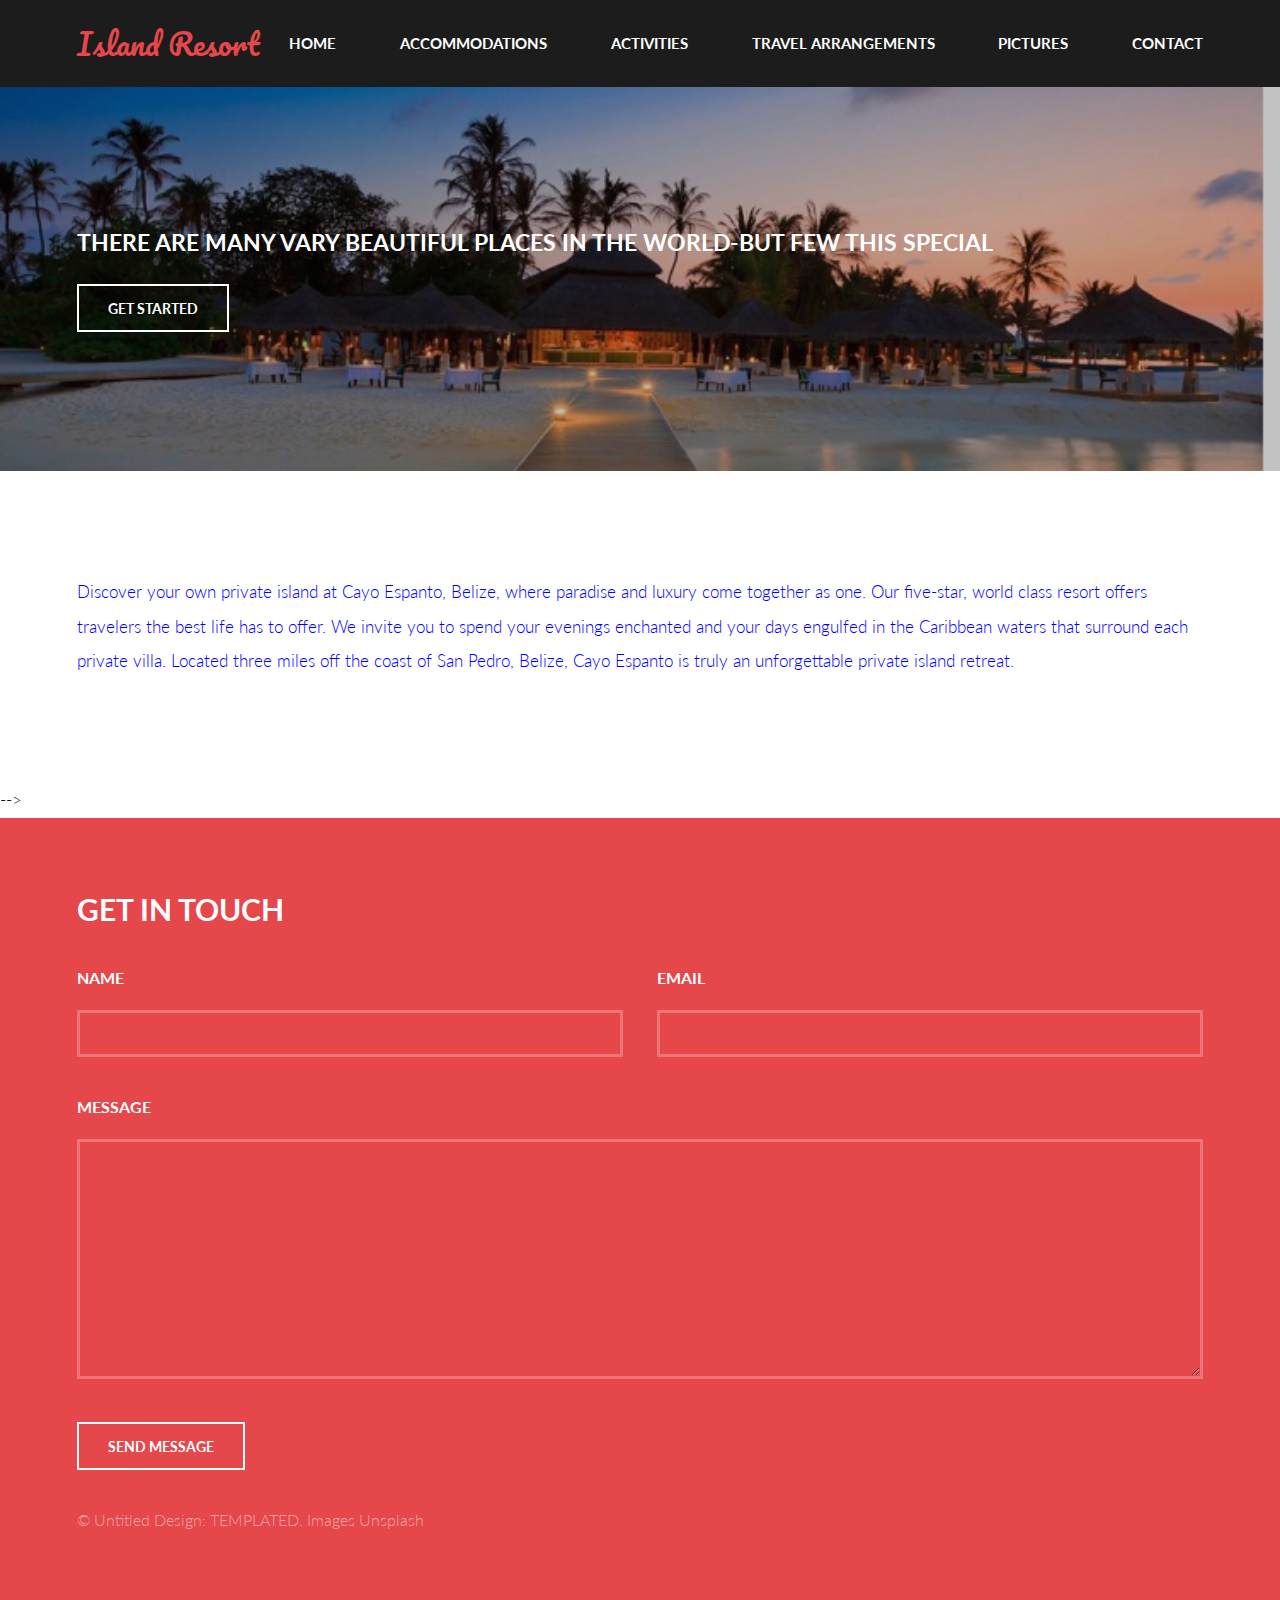
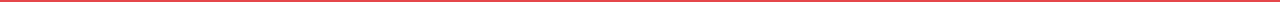
==== commit cbc7adcf: "create  private-resort website" ====
--- a/index.html
+++ b/index.html
@@ -14,7 +14,7 @@
 					<a href="index.html" class="logo">Island Resort</a>
 					<nav id="nav">
 						<a href="index.html">Home</a>
-						<a href="">Accommodations</a>
+						<a href="accommodations.html">Accommodations</a>
             <a href="">Activities</a>
             <a href="">Travel Arrangements</a>
             <a href="">Pictures</a>
--- a/css/main.css
+++ b/css/main.css
@@ -3356,7 +3356,20 @@
 				display: block;
 			}
 
-		}
+    }
+    
+  .villas{
+    height: 500px;
+    width: 500px;
+    text-align: left;
+    float: left;
+  }
+  .img-dining-villas{
+    height: 300px;
+    width: 500px;
+    background-image: url("../images/dining01.png");
+   float: right;
+  }
 
 /* Banner */
 
@@ -3365,7 +3378,7 @@
 		color: #f2a3a5;
 		padding: 13em 0 11em 0;
 		background-color: #0c0c0c;
-		background-image: url("../images/banner01.jpg");
+		background-image: url("../images/banner001.png");
 		background-size: cover;
 		background-repeat: no-repeat;
 		background-position: 15% left;
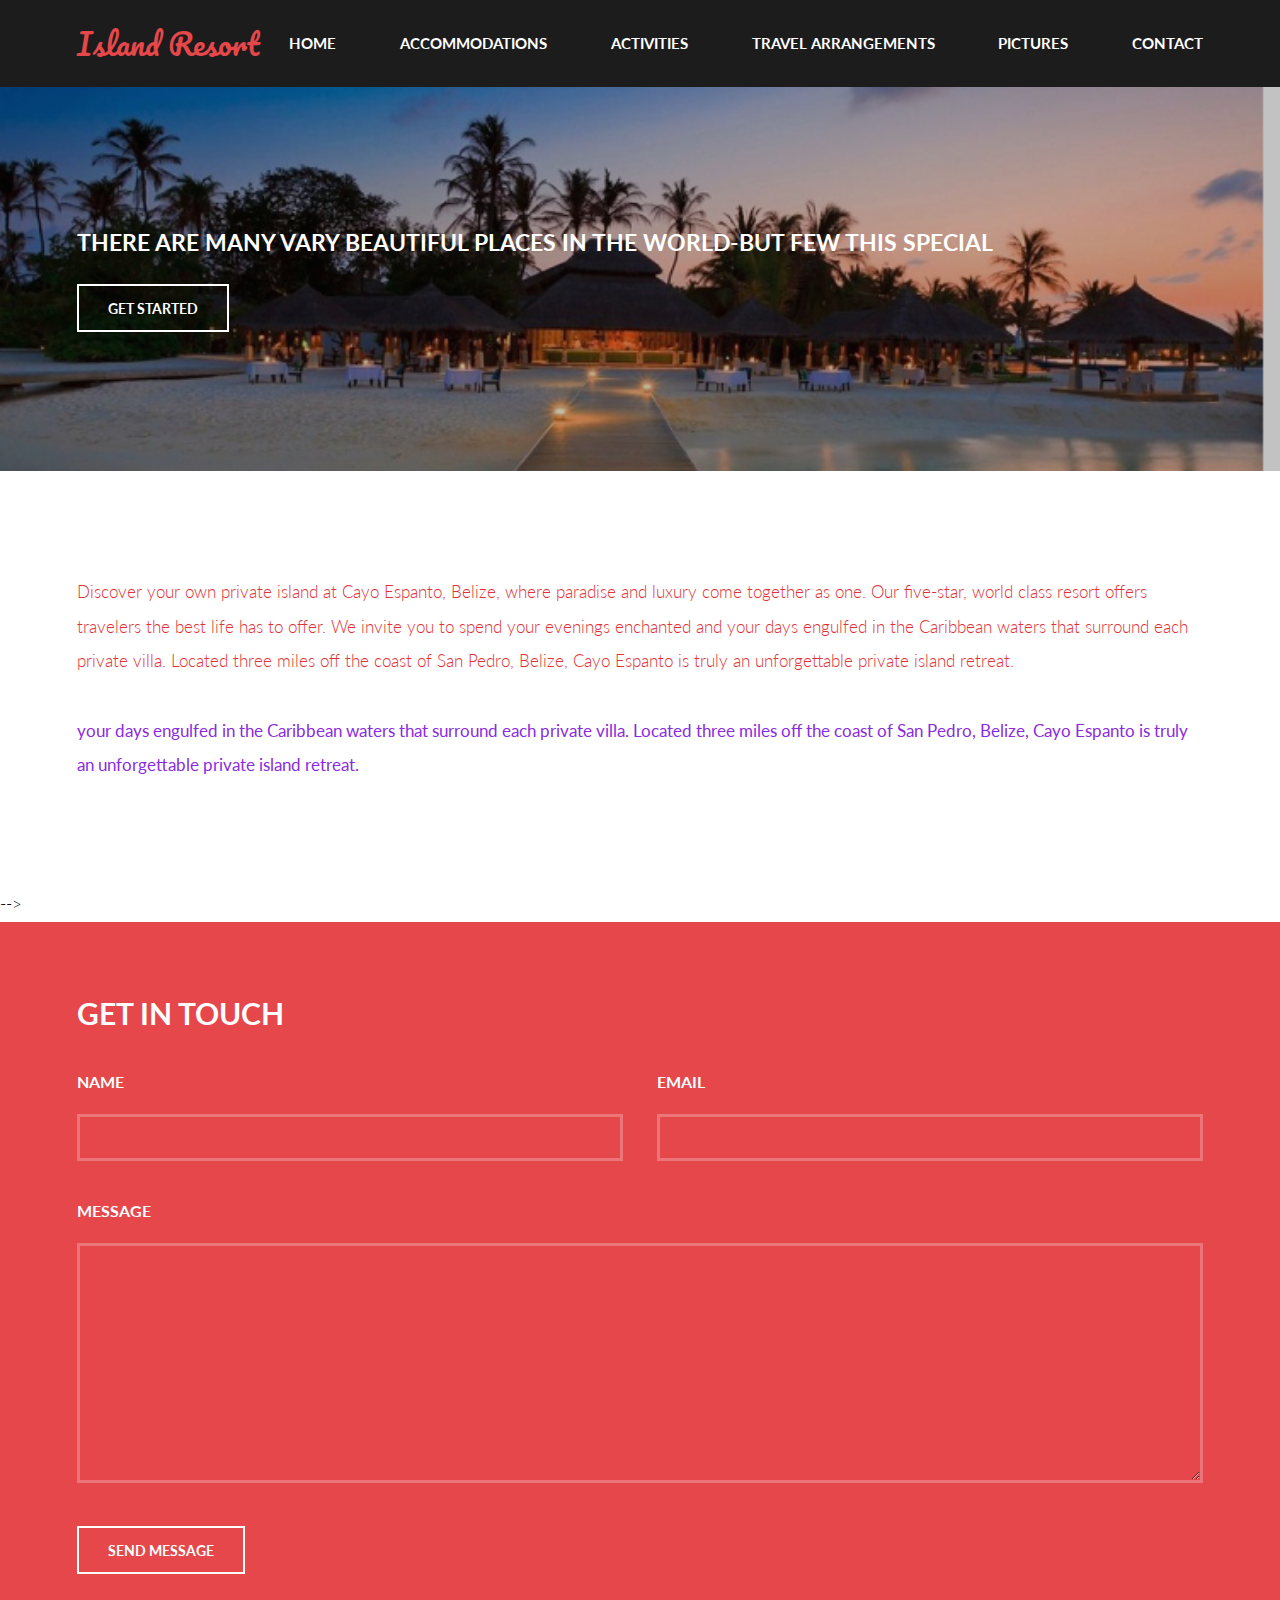
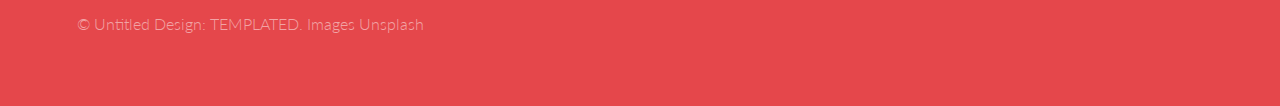
==== commit 1a92ef01: "add intro , para style" ====
--- a/index.html
+++ b/index.html
@@ -37,12 +37,19 @@
 		<!-- One -->
 			<section id="one">
 				<div class="inner">
-					<p style="color: blue;">Discover your own private island at Cayo Espanto, Belize, where paradise and luxury
+					<p class="intro">Discover your own private island at Cayo Espanto, Belize, where paradise and luxury
              come together as one. Our five-star, world class resort offers travelers the best
               life has to offer. We invite you to spend your evenings enchanted and 
               your days engulfed in the Caribbean waters that surround each private villa.
-               Located three miles off the coast of San Pedro, Belize, Cayo Espanto is truly 
-               an unforgettable private island retreat.</p>
+              Located three miles off the coast of San Pedro, Belize, Cayo Espanto is truly 
+              an unforgettable private island retreat.
+          </p>
+          <p class="para">
+             your days engulfed in the Caribbean waters that surround each private villa.
+             Located three miles off the coast of San Pedro, Belize, Cayo Espanto is truly 
+             an unforgettable private island retreat.
+         </p>
+          
 				</div>
 			</section>
 
--- a/css/main.css
+++ b/css/main.css
@@ -3370,6 +3370,13 @@
     background-image: url("../images/dining01.png");
    float: right;
   }
+  p.intro{
+    color: #e23135;
+  }
+  p.para{
+    color: blueviolet;
+    font-weight: bolder;
+  }
 
 /* Banner */
 
